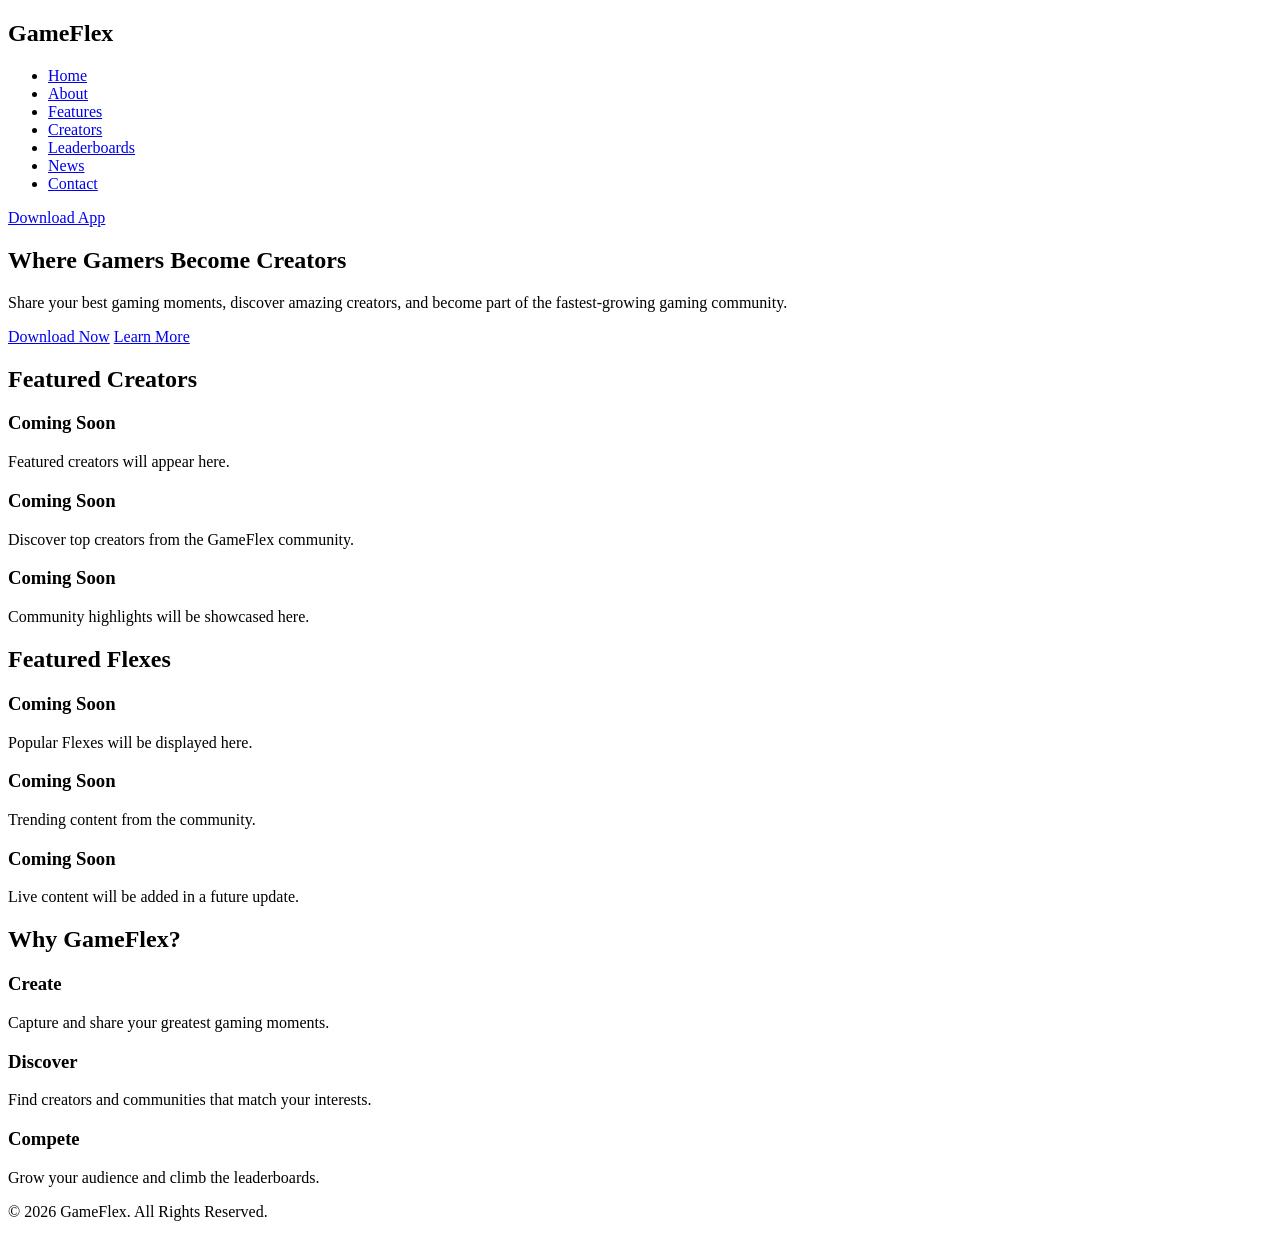
==== index.html @ 005f8198 "Create index.html" ====
<!DOCTYPE html>
<html lang="en">
<head>
    <meta charset="UTF-8">
    <meta name="viewport" content="width=device-width, initial-scale=1.0">
    <title>GameFlex | Home</title>

    <!-- CSS -->
    <link rel="stylesheet" href="css/style.css">

    <!-- Google Fonts -->
    <link rel="preconnect" href="https://fonts.googleapis.com">
    <link rel="preconnect" href="https://fonts.gstatic.com" crossorigin>
    <link href="https://fonts.googleapis.com/css2?family=Inter:wght@300;400;500;600;700&display=swap" rel="stylesheet">
</head>

<body>

    <!-- Navigation -->
    <header>
        <nav class="navbar">
            <div class="logo">
                <h1>GameFlex</h1>
            </div>

            <ul class="nav-links">
                <li><a href="index.html" class="active">Home</a></li>
                <li><a href="about.html">About</a></li>
                <li><a href="features.html">Features</a></li>
                <li><a href="creators.html">Creators</a></li>
                <li><a href="leaderboard.html">Leaderboards</a></li>
                <li><a href="news.html">News</a></li>
                <li><a href="contact.html">Contact</a></li>
            </ul>

            <a href="#" class="download-btn">Download App</a>
        </nav>
    </header>

    <!-- Hero -->
    <section class="hero">

        <div class="hero-content">

            <h2>Where Gamers Become Creators</h2>

            <p>
                Share your best gaming moments, discover amazing creators,
                and become part of the fastest-growing gaming community.
            </p>

            <div class="hero-buttons">
                <a href="#" class="primary-btn">Download Now</a>
                <a href="about.html" class="secondary-btn">Learn More</a>
            </div>

        </div>

    </section>

    <!-- Featured Creators -->
    <section class="featured-creators">

        <h2>Featured Creators</h2>

        <div class="card-container">

            <div class="card">
                <h3>Coming Soon</h3>
                <p>Featured creators will appear here.</p>
            </div>

            <div class="card">
                <h3>Coming Soon</h3>
                <p>Discover top creators from the GameFlex community.</p>
            </div>

            <div class="card">
                <h3>Coming Soon</h3>
                <p>Community highlights will be showcased here.</p>
            </div>

        </div>

    </section>

    <!-- Featured Flexes -->
    <section class="featured-flexes">

        <h2>Featured Flexes</h2>

        <div class="card-container">

            <div class="card">
                <h3>Coming Soon</h3>
                <p>Popular Flexes will be displayed here.</p>
            </div>

            <div class="card">
                <h3>Coming Soon</h3>
                <p>Trending content from the community.</p>
            </div>

            <div class="card">
                <h3>Coming Soon</h3>
                <p>Live content will be added in a future update.</p>
            </div>

        </div>

    </section>

    <!-- Why GameFlex -->
    <section class="why-gameflex">

        <h2>Why GameFlex?</h2>

        <div class="card-container">

            <div class="card">
                <h3>Create</h3>
                <p>Capture and share your greatest gaming moments.</p>
            </div>

            <div class="card">
                <h3>Discover</h3>
                <p>Find creators and communities that match your interests.</p>
            </div>

            <div class="card">
                <h3>Compete</h3>
                <p>Grow your audience and climb the leaderboards.</p>
            </div>

        </div>

    </section>

    <!-- Footer -->
    <footer>

        <p>&copy; 2026 GameFlex. All Rights Reserved.</p>

    </footer>

    <script src="js/main.js"></script>

</body>
</html>
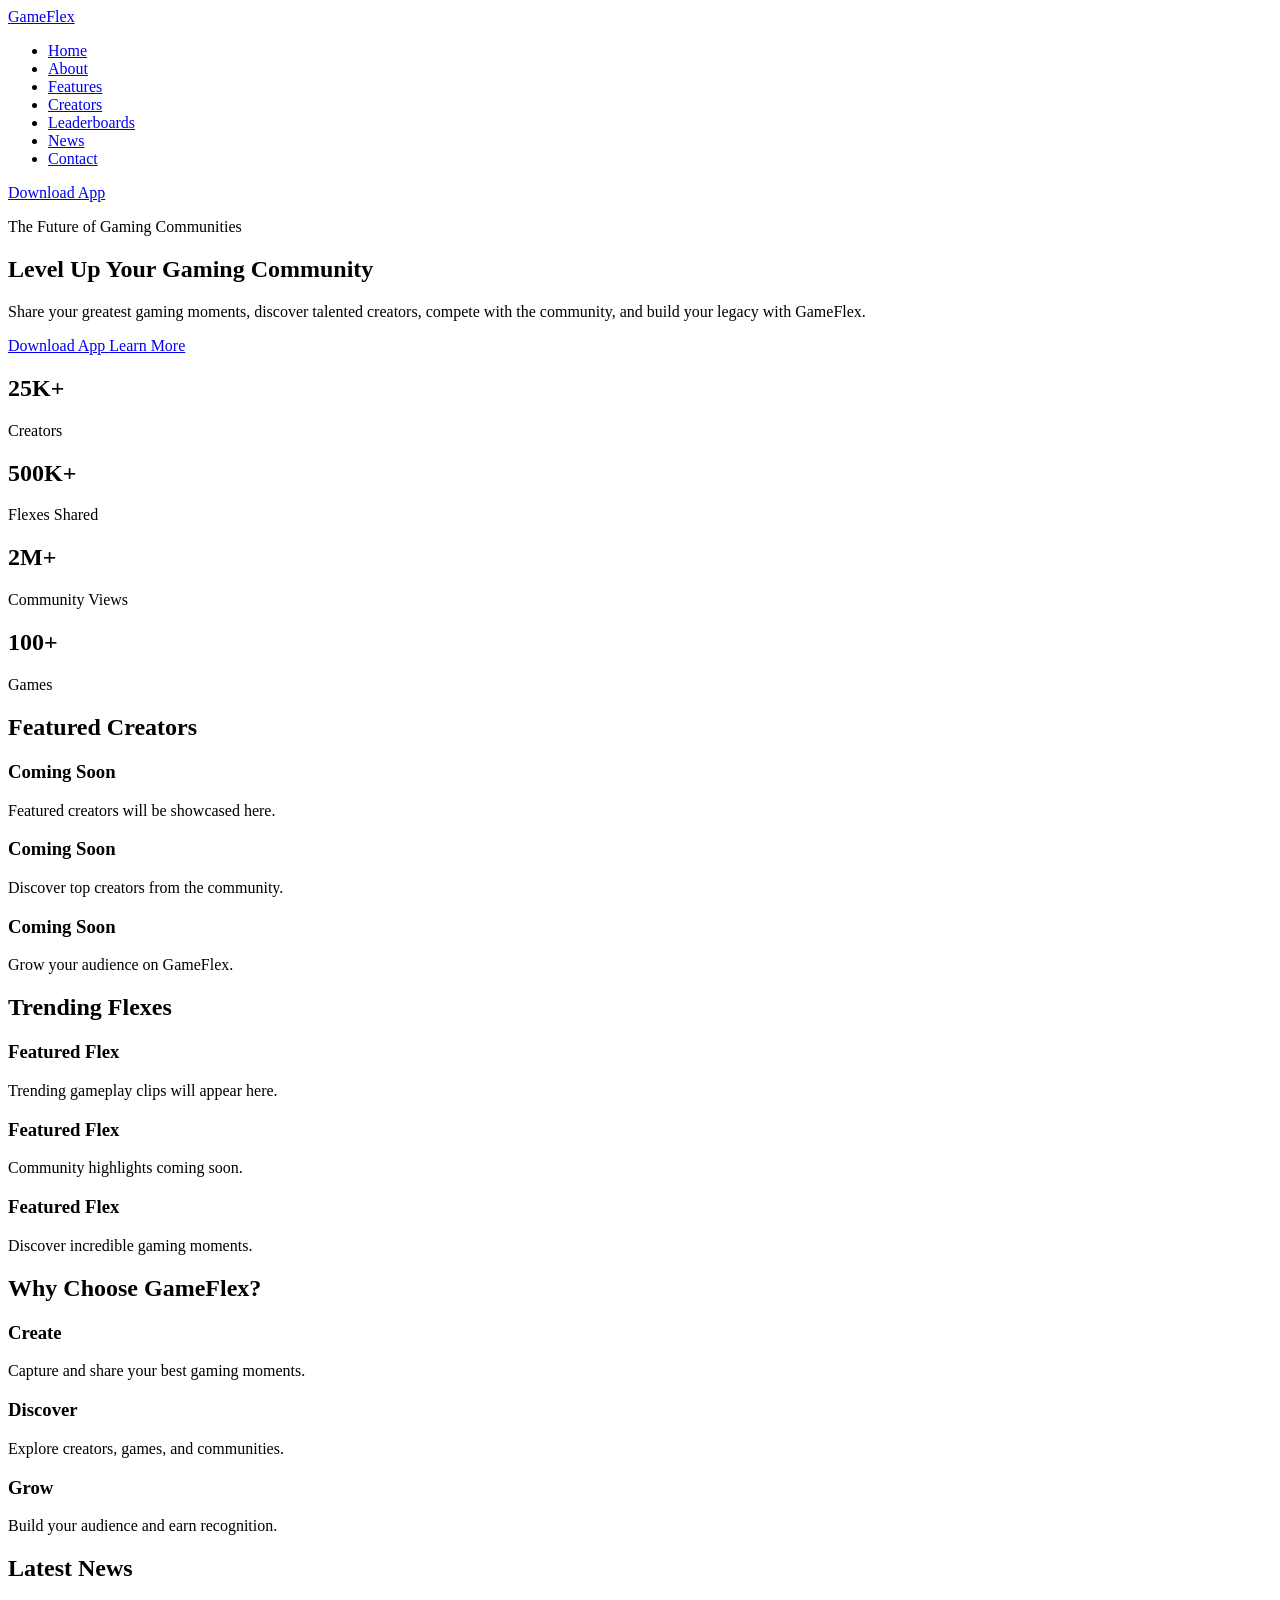
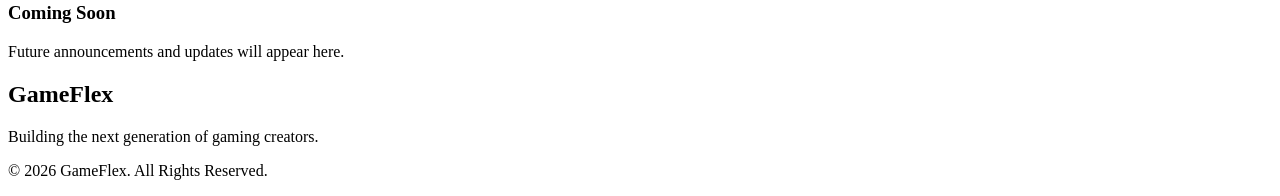
==== commit 1adec188: "Update index.html" ====
--- a/index.html
+++ b/index.html
@@ -3,28 +3,35 @@
 <head>
     <meta charset="UTF-8">
     <meta name="viewport" content="width=device-width, initial-scale=1.0">
-    <title>GameFlex | Home</title>
-
-    <!-- CSS -->
+
+    <title>GameFlex | Level Up Your Gaming Community</title>
+
+    <meta name="description" content="GameFlex is where gamers become creators. Share your best gaming moments, discover amazing creators, and grow your community.">
+
     <link rel="stylesheet" href="css/style.css">
 
-    <!-- Google Fonts -->
     <link rel="preconnect" href="https://fonts.googleapis.com">
     <link rel="preconnect" href="https://fonts.gstatic.com" crossorigin>
-    <link href="https://fonts.googleapis.com/css2?family=Inter:wght@300;400;500;600;700&display=swap" rel="stylesheet">
+
+    <link href="https://fonts.googleapis.com/css2?family=Inter:wght@300;400;500;600;700;800&display=swap" rel="stylesheet">
 </head>
 
 <body>
 
+    <!-- ===================== -->
     <!-- Navigation -->
+    <!-- ===================== -->
+
     <header>
+
         <nav class="navbar">
-            <div class="logo">
-                <h1>GameFlex</h1>
-            </div>
+
+            <a href="index.html" class="logo">
+                Game<span>Flex</span>
+            </a>
 
             <ul class="nav-links">
-                <li><a href="index.html" class="active">Home</a></li>
+                <li><a class="active" href="index.html">Home</a></li>
                 <li><a href="about.html">About</a></li>
                 <li><a href="features.html">Features</a></li>
                 <li><a href="creators.html">Creators</a></li>
@@ -34,112 +41,263 @@
             </ul>
 
             <a href="#" class="download-btn">Download App</a>
+
         </nav>
+
     </header>
 
-    <!-- Hero -->
-    <section class="hero">
-
-        <div class="hero-content">
-
-            <h2>Where Gamers Become Creators</h2>
-
-            <p>
-                Share your best gaming moments, discover amazing creators,
-                and become part of the fastest-growing gaming community.
-            </p>
-
-            <div class="hero-buttons">
-                <a href="#" class="primary-btn">Download Now</a>
-                <a href="about.html" class="secondary-btn">Learn More</a>
-            </div>
-
-        </div>
-
-    </section>
-
-    <!-- Featured Creators -->
-    <section class="featured-creators">
-
-        <h2>Featured Creators</h2>
-
-        <div class="card-container">
-
-            <div class="card">
-                <h3>Coming Soon</h3>
-                <p>Featured creators will appear here.</p>
-            </div>
-
-            <div class="card">
-                <h3>Coming Soon</h3>
-                <p>Discover top creators from the GameFlex community.</p>
-            </div>
-
-            <div class="card">
-                <h3>Coming Soon</h3>
-                <p>Community highlights will be showcased here.</p>
-            </div>
-
-        </div>
-
-    </section>
-
-    <!-- Featured Flexes -->
-    <section class="featured-flexes">
-
-        <h2>Featured Flexes</h2>
-
-        <div class="card-container">
-
-            <div class="card">
-                <h3>Coming Soon</h3>
-                <p>Popular Flexes will be displayed here.</p>
-            </div>
-
-            <div class="card">
-                <h3>Coming Soon</h3>
-                <p>Trending content from the community.</p>
-            </div>
-
-            <div class="card">
-                <h3>Coming Soon</h3>
-                <p>Live content will be added in a future update.</p>
-            </div>
-
-        </div>
-
-    </section>
-
-    <!-- Why GameFlex -->
-    <section class="why-gameflex">
-
-        <h2>Why GameFlex?</h2>
-
-        <div class="card-container">
-
-            <div class="card">
-                <h3>Create</h3>
-                <p>Capture and share your greatest gaming moments.</p>
-            </div>
-
-            <div class="card">
-                <h3>Discover</h3>
-                <p>Find creators and communities that match your interests.</p>
-            </div>
-
-            <div class="card">
-                <h3>Compete</h3>
-                <p>Grow your audience and climb the leaderboards.</p>
-            </div>
-
-        </div>
-
-    </section>
-
-    <!-- Footer -->
+    <main>
+
+        <!-- ===================== -->
+        <!-- Hero -->
+        <!-- ===================== -->
+
+        <section class="hero">
+
+            <div class="hero-content">
+
+                <p class="hero-tag">
+                    The Future of Gaming Communities
+                </p>
+
+                <h1>
+                    Level Up Your
+                    <span>Gaming Community</span>
+                </h1>
+
+                <p class="hero-description">
+
+                    Share your greatest gaming moments, discover talented
+                    creators, compete with the community, and build your
+                    legacy with GameFlex.
+
+                </p>
+
+                <div class="hero-buttons">
+
+                    <a href="#" class="primary-btn">
+                        Download App
+                    </a>
+
+                    <a href="about.html" class="secondary-btn">
+                        Learn More
+                    </a>
+
+                </div>
+
+            </div>
+
+        </section>
+
+        <!-- ===================== -->
+        <!-- Community Stats -->
+        <!-- ===================== -->
+
+        <section class="stats">
+
+            <div class="stat-card">
+                <h2>25K+</h2>
+                <p>Creators</p>
+            </div>
+
+            <div class="stat-card">
+                <h2>500K+</h2>
+                <p>Flexes Shared</p>
+            </div>
+
+            <div class="stat-card">
+                <h2>2M+</h2>
+                <p>Community Views</p>
+            </div>
+
+            <div class="stat-card">
+                <h2>100+</h2>
+                <p>Games</p>
+            </div>
+
+        </section>
+
+        <!-- ===================== -->
+        <!-- Featured Creators -->
+        <!-- ===================== -->
+
+        <section class="featured-creators">
+
+            <h2>Featured Creators</h2>
+
+            <div class="card-container">
+
+                <article class="card">
+
+                    <div class="avatar"></div>
+
+                    <h3>Coming Soon</h3>
+
+                    <p>
+                        Featured creators will be showcased here.
+                    </p>
+
+                </article>
+
+                <article class="card">
+
+                    <div class="avatar"></div>
+
+                    <h3>Coming Soon</h3>
+
+                    <p>
+                        Discover top creators from the community.
+                    </p>
+
+                </article>
+
+                <article class="card">
+
+                    <div class="avatar"></div>
+
+                    <h3>Coming Soon</h3>
+
+                    <p>
+                        Grow your audience on GameFlex.
+                    </p>
+
+                </article>
+
+            </div>
+
+        </section>
+
+        <!-- ===================== -->
+        <!-- Featured Flexes -->
+        <!-- ===================== -->
+
+        <section class="featured-flexes">
+
+            <h2>Trending Flexes</h2>
+
+            <div class="card-container">
+
+                <article class="card">
+
+                    <div class="thumbnail"></div>
+
+                    <h3>Featured Flex</h3>
+
+                    <p>
+                        Trending gameplay clips will appear here.
+                    </p>
+
+                </article>
+
+                <article class="card">
+
+                    <div class="thumbnail"></div>
+
+                    <h3>Featured Flex</h3>
+
+                    <p>
+                        Community highlights coming soon.
+                    </p>
+
+                </article>
+
+                <article class="card">
+
+                    <div class="thumbnail"></div>
+
+                    <h3>Featured Flex</h3>
+
+                    <p>
+                        Discover incredible gaming moments.
+                    </p>
+
+                </article>
+
+            </div>
+
+        </section>
+
+        <!-- ===================== -->
+        <!-- Why GameFlex -->
+        <!-- ===================== -->
+
+        <section class="why-gameflex">
+
+            <h2>Why Choose GameFlex?</h2>
+
+            <div class="card-container">
+
+                <article class="card">
+
+                    <h3>Create</h3>
+
+                    <p>
+                        Capture and share your best gaming moments.
+                    </p>
+
+                </article>
+
+                <article class="card">
+
+                    <h3>Discover</h3>
+
+                    <p>
+                        Explore creators, games, and communities.
+                    </p>
+
+                </article>
+
+                <article class="card">
+
+                    <h3>Grow</h3>
+
+                    <p>
+                        Build your audience and earn recognition.
+                    </p>
+
+                </article>
+
+            </div>
+
+        </section>
+
+        <!-- ===================== -->
+        <!-- News -->
+        <!-- ===================== -->
+
+        <section class="news">
+
+            <h2>Latest News</h2>
+
+            <div class="card-container">
+
+                <article class="card">
+
+                    <h3>Coming Soon</h3>
+
+                    <p>
+                        Future announcements and updates will appear here.
+                    </p>
+
+                </article>
+
+            </div>
+
+        </section>
+
+    </main>
+
     <footer>
 
-        <p>&copy; 2026 GameFlex. All Rights Reserved.</p>
+        <h2>Game<span>Flex</span></h2>
+
+        <p>
+            Building the next generation of gaming creators.
+        </p>
+
+        <p>
+            © 2026 GameFlex. All Rights Reserved.
+        </p>
 
     </footer>
 
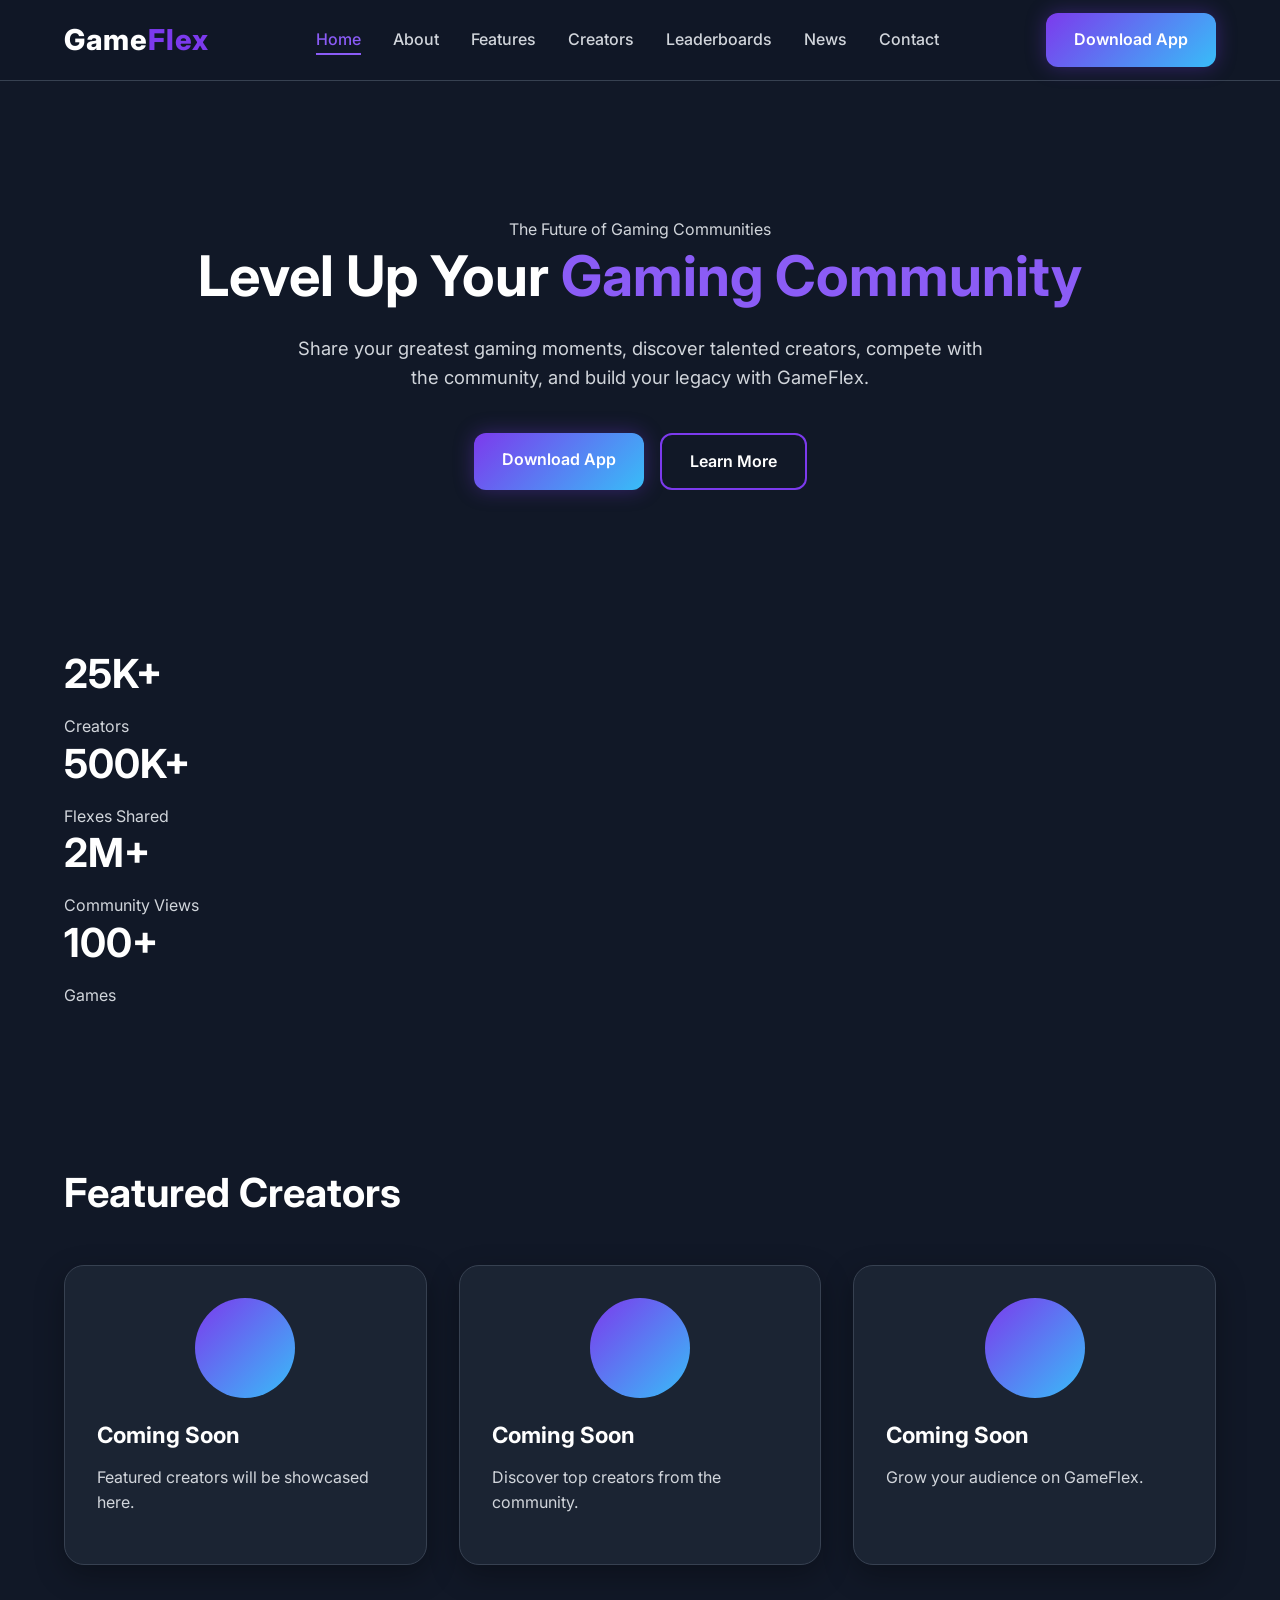
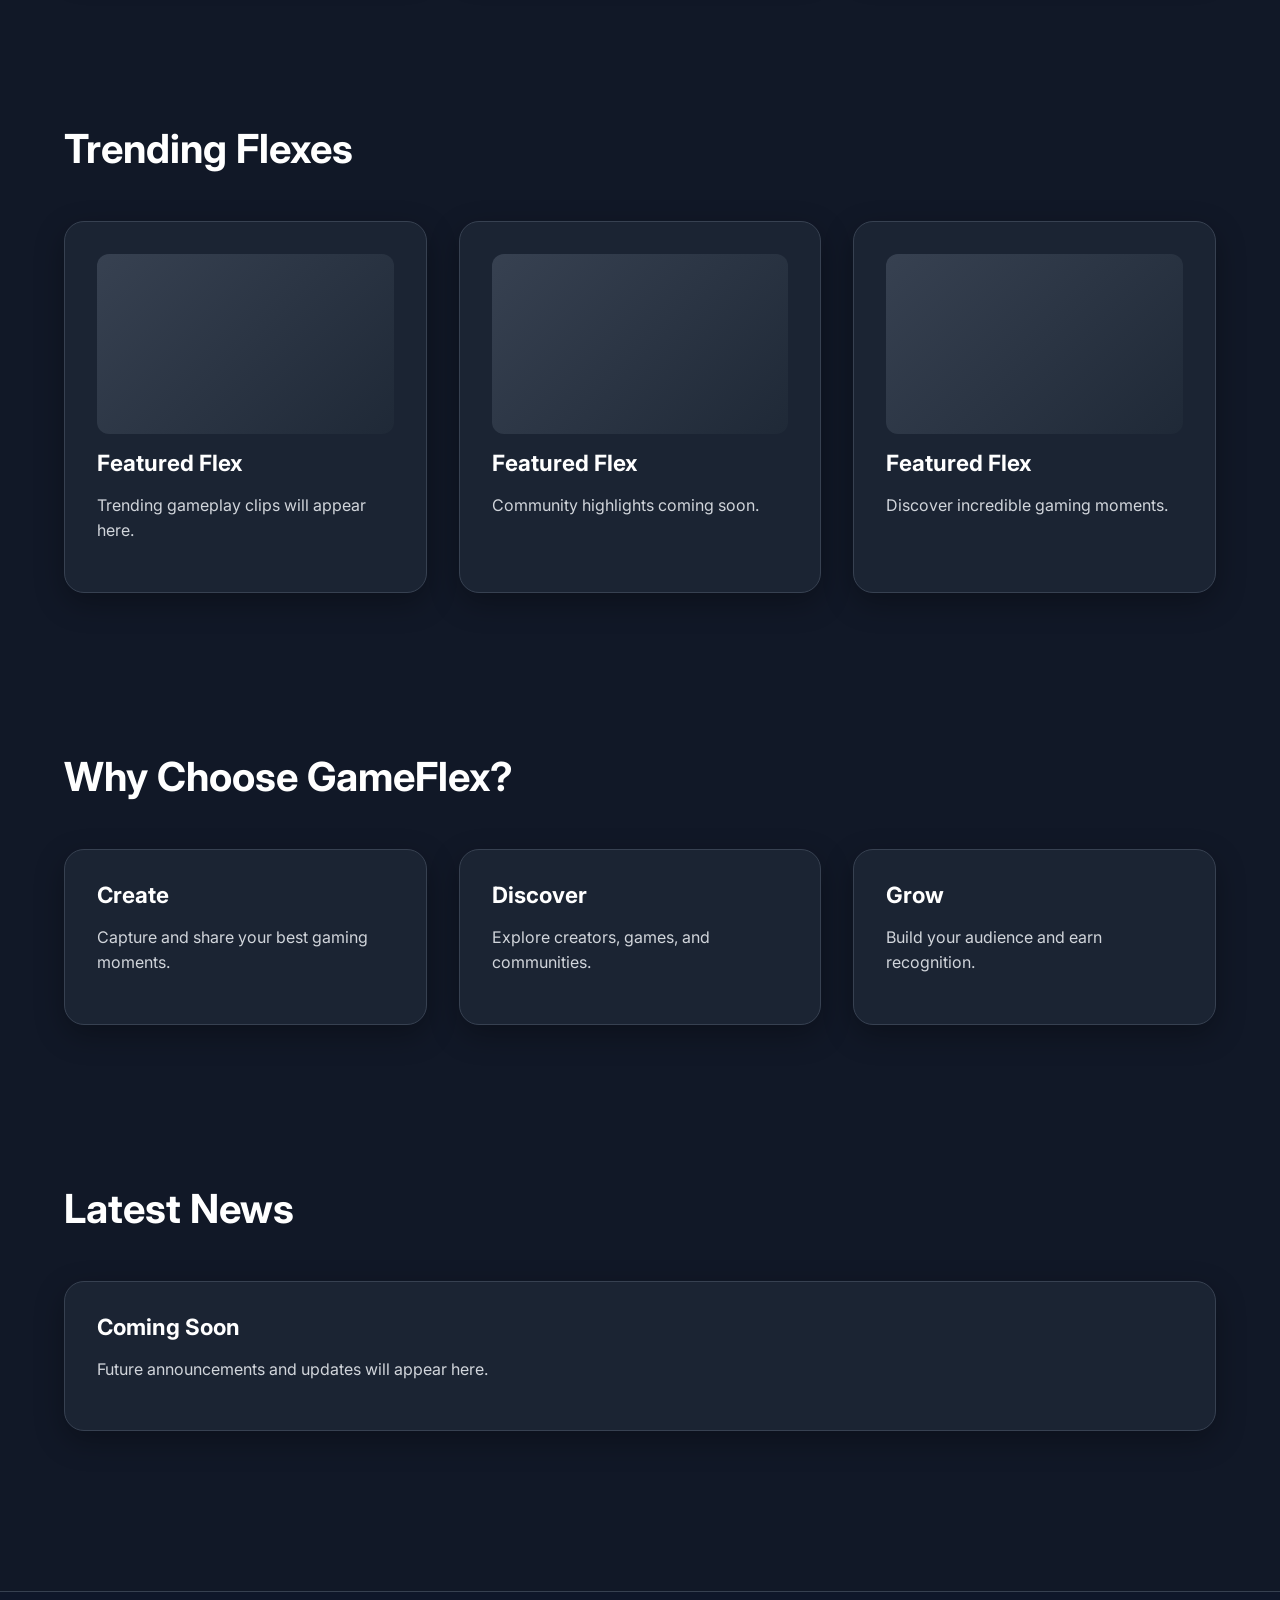
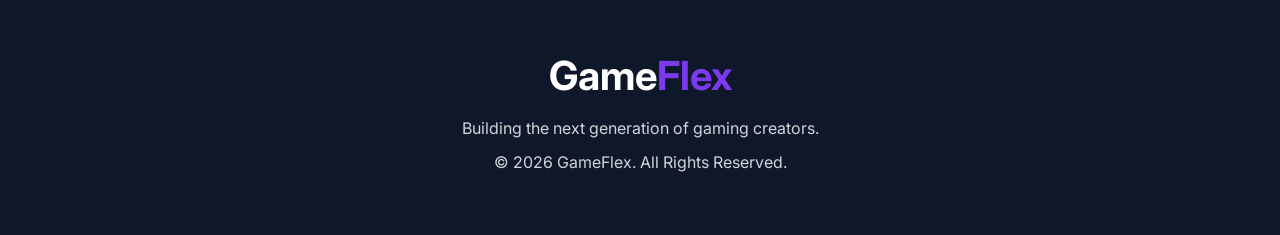
==== commit dbbd1216: "Add stylesheet link to index.html" ====
--- a/index.html
+++ b/index.html
@@ -1,6 +1,7 @@
 <!DOCTYPE html>
 <html lang="en">
 <head>
+    <link rel="stylesheet" href="css/style.css">
     <meta charset="UTF-8">
     <meta name="viewport" content="width=device-width, initial-scale=1.0">
 
--- a/css/style.css
+++ b/css/style.css
@@ -0,0 +1,533 @@
+/* ===========================
+   GameFlex Design System
+   =========================== */
+
+:root {
+
+    /* Brand Colors */
+    --primary: #7C3AED;
+    --primary-light: #8B5CF6;
+    --accent: #38BDF8;
+
+    /* Background Colors */
+    --background: #111827;
+    --background-dark: #0F172A;
+    --surface: #1F2937;
+    --surface-light: #374151;
+
+    /* Text Colors */
+    --text: #FFFFFF;
+    --text-secondary: #D1D5DB;
+    --text-muted: #9CA3AF;
+
+    /* Borders */
+    --border: #374151;
+
+    /* Shadows */
+    --shadow: 0 10px 30px rgba(0, 0, 0, 0.30);
+    --glow: 0 0 20px rgba(124, 58, 237, 0.35);
+
+    /* Border Radius */
+    --radius-sm: 8px;
+    --radius-md: 12px;
+    --radius-lg: 20px;
+
+    /* Layout */
+    --max-width: 1200px;
+
+    /* Animation */
+    --transition: 0.3s ease;
+
+}
+
+/* ===========================
+   Reset
+   =========================== */
+
+* {
+    margin: 0;
+    padding: 0;
+    box-sizing: border-box;
+}
+
+/* ===========================
+   Base Styles
+   =========================== */
+
+html {
+    scroll-behavior: smooth;
+}
+
+body {
+
+    font-family: "Inter", sans-serif;
+
+    background: var(--background);
+
+    color: var(--text);
+
+    line-height: 1.6;
+
+}
+
+/* ===========================
+   Typography
+   =========================== */
+
+h1,
+h2,
+h3,
+h4 {
+
+    font-weight: 700;
+
+    line-height: 1.2;
+
+}
+
+h1 {
+
+    font-size: 3.5rem;
+
+}
+
+h2 {
+
+    font-size: 2.5rem;
+
+}
+
+h3 {
+
+    font-size: 1.4rem;
+
+}
+
+p {
+
+    color: var(--text-secondary);
+
+    margin-top: 1rem;
+
+}
+
+/* ===========================
+   Links
+   =========================== */
+
+a {
+
+    color: inherit;
+
+    text-decoration: none;
+
+    transition: var(--transition);
+
+}
+
+a:hover {
+
+    color: var(--primary-light);
+
+}
+
+/* ===========================
+   Buttons
+   =========================== */
+
+.primary-btn,
+.download-btn {
+
+    display: inline-block;
+
+    padding: 14px 28px;
+
+    background: linear-gradient(
+        135deg,
+        var(--primary),
+        var(--accent)
+    );
+
+    color: white;
+
+    border-radius: var(--radius-md);
+
+    font-weight: 600;
+
+    transition: var(--transition);
+
+    box-shadow: var(--glow);
+
+}
+
+.primary-btn:hover,
+.download-btn:hover {
+
+    transform: translateY(-3px);
+
+    box-shadow: 0 0 30px rgba(124, 58, 237, .5);
+
+}
+
+.secondary-btn {
+
+    display: inline-block;
+
+    padding: 14px 28px;
+
+    border: 2px solid var(--primary);
+
+    border-radius: var(--radius-md);
+
+    font-weight: 600;
+
+    transition: var(--transition);
+
+}
+
+.secondary-btn:hover {
+
+    background: var(--primary);
+
+}
+
+/* ===========================
+   Sections
+   =========================== */
+
+section {
+
+    width: min(90%, var(--max-width));
+
+    margin: auto;
+
+    padding: 80px 0;
+
+}
+
+/* ===========================
+   Cards
+   =========================== */
+
+.card {
+
+    background: rgba(31, 41, 55, .75);
+
+    border: 1px solid var(--border);
+
+    border-radius: var(--radius-lg);
+
+    padding: 2rem;
+
+    box-shadow: var(--shadow);
+
+    transition: var(--transition);
+
+}
+
+.card:hover {
+
+    transform: translateY(-8px);
+
+    border-color: var(--primary);
+
+    box-shadow: var(--glow);
+
+}
+
+/* ===========================
+   Utility
+   =========================== */
+
+img {
+
+    max-width: 100%;
+
+    display: block;
+
+}
+
+ul {
+
+    list-style: none;
+
+}
+
+table {
+
+    width: 100%;
+
+    border-collapse: collapse;
+
+}
+
+/* ===========================
+   Navigation
+   =========================== */
+
+header {
+
+    position: sticky;
+
+    top: 0;
+
+    z-index: 1000;
+
+    backdrop-filter: blur(15px);
+
+    background: rgba(17, 24, 39, .85);
+
+    border-bottom: 1px solid var(--border);
+
+}
+
+.navbar {
+
+    width: min(90%, var(--max-width));
+
+    height: 80px;
+
+    margin: auto;
+
+    display: flex;
+
+    justify-content: space-between;
+
+    align-items: center;
+
+}
+
+.logo {
+
+    font-size: 1.8rem;
+
+    font-weight: 800;
+
+    letter-spacing: 1px;
+
+}
+
+.logo span {
+
+    color: var(--primary);
+
+}
+
+.nav-links {
+
+    display: flex;
+
+    gap: 2rem;
+
+    align-items: center;
+
+}
+
+.nav-links a {
+
+    position: relative;
+
+    font-weight: 500;
+
+    color: var(--text-secondary);
+
+}
+
+.nav-links a:hover {
+
+    color: var(--text);
+
+}
+
+.nav-links a.active {
+
+    color: var(--primary-light);
+
+}
+
+.nav-links a::after {
+
+    content: "";
+
+    position: absolute;
+
+    left: 0;
+
+    bottom: -6px;
+
+    width: 0;
+
+    height: 2px;
+
+    background: var(--primary-light);
+
+    transition: var(--transition);
+
+}
+
+.nav-links a:hover::after,
+
+.nav-links a.active::after {
+
+    width: 100%;
+
+}
+
+
+/* ===========================
+   Hero Sections
+   =========================== */
+
+.hero,
+.page-hero {
+
+    text-align: center;
+
+    padding: 120px 20px 80px;
+
+}
+
+.hero h1,
+.page-hero h1 {
+
+    margin-bottom: 1.5rem;
+
+}
+
+.hero span {
+
+    color: var(--primary-light);
+
+}
+
+.hero-description,
+.page-hero p {
+
+    max-width: 700px;
+
+    margin: auto;
+
+    font-size: 1.15rem;
+
+}
+
+.hero-buttons {
+
+    margin-top: 2.5rem;
+
+    display: flex;
+
+    justify-content: center;
+
+    gap: 1rem;
+
+    flex-wrap: wrap;
+
+}
+
+/* ===========================
+   Card Layouts
+   =========================== */
+
+.card-container,
+.features-grid,
+.creators-grid,
+.news-grid,
+.contact-grid {
+
+    display: grid;
+
+    grid-template-columns: repeat(auto-fit, minmax(300px, 1fr));
+
+    gap: 2rem;
+
+    margin-top: 3rem;
+
+}
+
+.avatar {
+
+    width: 100px;
+
+    height: 100px;
+
+    margin: auto;
+
+    margin-bottom: 1.5rem;
+
+    border-radius: 50%;
+
+    background: linear-gradient(
+        135deg,
+        var(--primary),
+        var(--accent)
+    );
+
+}
+
+.thumbnail {
+
+    width: 100%;
+
+    height: 180px;
+
+    border-radius: var(--radius-md);
+
+    margin-bottom: 1rem;
+
+    background: linear-gradient(
+        135deg,
+        var(--surface-light),
+        var(--surface)
+    );
+
+}
+
+.card h2,
+.card h3 {
+
+    margin-bottom: 1rem;
+
+}
+
+.card p {
+
+    margin-bottom: 1rem;
+
+}
+
+/* ===========================
+   Footer
+   =========================== */
+
+footer {
+
+    margin-top: 80px;
+
+    padding: 60px 20px;
+
+    text-align: center;
+
+    border-top: 1px solid var(--border);
+
+    background: var(--background-dark);
+
+}
+
+footer h2 {
+
+    margin-bottom: 1rem;
+
+}
+
+footer span {
+
+    color: var(--primary);
+
+}
+
+footer p {
+
+    margin-top: .5rem;
+
+}
--- a/css/style.css
+++ b/css/style.css
@@ -0,0 +1,533 @@
+/* ===========================
+   GameFlex Design System
+   =========================== */
+
+:root {
+
+    /* Brand Colors */
+    --primary: #7C3AED;
+    --primary-light: #8B5CF6;
+    --accent: #38BDF8;
+
+    /* Background Colors */
+    --background: #111827;
+    --background-dark: #0F172A;
+    --surface: #1F2937;
+    --surface-light: #374151;
+
+    /* Text Colors */
+    --text: #FFFFFF;
+    --text-secondary: #D1D5DB;
+    --text-muted: #9CA3AF;
+
+    /* Borders */
+    --border: #374151;
+
+    /* Shadows */
+    --shadow: 0 10px 30px rgba(0, 0, 0, 0.30);
+    --glow: 0 0 20px rgba(124, 58, 237, 0.35);
+
+    /* Border Radius */
+    --radius-sm: 8px;
+    --radius-md: 12px;
+    --radius-lg: 20px;
+
+    /* Layout */
+    --max-width: 1200px;
+
+    /* Animation */
+    --transition: 0.3s ease;
+
+}
+
+/* ===========================
+   Reset
+   =========================== */
+
+* {
+    margin: 0;
+    padding: 0;
+    box-sizing: border-box;
+}
+
+/* ===========================
+   Base Styles
+   =========================== */
+
+html {
+    scroll-behavior: smooth;
+}
+
+body {
+
+    font-family: "Inter", sans-serif;
+
+    background: var(--background);
+
+    color: var(--text);
+
+    line-height: 1.6;
+
+}
+
+/* ===========================
+   Typography
+   =========================== */
+
+h1,
+h2,
+h3,
+h4 {
+
+    font-weight: 700;
+
+    line-height: 1.2;
+
+}
+
+h1 {
+
+    font-size: 3.5rem;
+
+}
+
+h2 {
+
+    font-size: 2.5rem;
+
+}
+
+h3 {
+
+    font-size: 1.4rem;
+
+}
+
+p {
+
+    color: var(--text-secondary);
+
+    margin-top: 1rem;
+
+}
+
+/* ===========================
+   Links
+   =========================== */
+
+a {
+
+    color: inherit;
+
+    text-decoration: none;
+
+    transition: var(--transition);
+
+}
+
+a:hover {
+
+    color: var(--primary-light);
+
+}
+
+/* ===========================
+   Buttons
+   =========================== */
+
+.primary-btn,
+.download-btn {
+
+    display: inline-block;
+
+    padding: 14px 28px;
+
+    background: linear-gradient(
+        135deg,
+        var(--primary),
+        var(--accent)
+    );
+
+    color: white;
+
+    border-radius: var(--radius-md);
+
+    font-weight: 600;
+
+    transition: var(--transition);
+
+    box-shadow: var(--glow);
+
+}
+
+.primary-btn:hover,
+.download-btn:hover {
+
+    transform: translateY(-3px);
+
+    box-shadow: 0 0 30px rgba(124, 58, 237, .5);
+
+}
+
+.secondary-btn {
+
+    display: inline-block;
+
+    padding: 14px 28px;
+
+    border: 2px solid var(--primary);
+
+    border-radius: var(--radius-md);
+
+    font-weight: 600;
+
+    transition: var(--transition);
+
+}
+
+.secondary-btn:hover {
+
+    background: var(--primary);
+
+}
+
+/* ===========================
+   Sections
+   =========================== */
+
+section {
+
+    width: min(90%, var(--max-width));
+
+    margin: auto;
+
+    padding: 80px 0;
+
+}
+
+/* ===========================
+   Cards
+   =========================== */
+
+.card {
+
+    background: rgba(31, 41, 55, .75);
+
+    border: 1px solid var(--border);
+
+    border-radius: var(--radius-lg);
+
+    padding: 2rem;
+
+    box-shadow: var(--shadow);
+
+    transition: var(--transition);
+
+}
+
+.card:hover {
+
+    transform: translateY(-8px);
+
+    border-color: var(--primary);
+
+    box-shadow: var(--glow);
+
+}
+
+/* ===========================
+   Utility
+   =========================== */
+
+img {
+
+    max-width: 100%;
+
+    display: block;
+
+}
+
+ul {
+
+    list-style: none;
+
+}
+
+table {
+
+    width: 100%;
+
+    border-collapse: collapse;
+
+}
+
+/* ===========================
+   Navigation
+   =========================== */
+
+header {
+
+    position: sticky;
+
+    top: 0;
+
+    z-index: 1000;
+
+    backdrop-filter: blur(15px);
+
+    background: rgba(17, 24, 39, .85);
+
+    border-bottom: 1px solid var(--border);
+
+}
+
+.navbar {
+
+    width: min(90%, var(--max-width));
+
+    height: 80px;
+
+    margin: auto;
+
+    display: flex;
+
+    justify-content: space-between;
+
+    align-items: center;
+
+}
+
+.logo {
+
+    font-size: 1.8rem;
+
+    font-weight: 800;
+
+    letter-spacing: 1px;
+
+}
+
+.logo span {
+
+    color: var(--primary);
+
+}
+
+.nav-links {
+
+    display: flex;
+
+    gap: 2rem;
+
+    align-items: center;
+
+}
+
+.nav-links a {
+
+    position: relative;
+
+    font-weight: 500;
+
+    color: var(--text-secondary);
+
+}
+
+.nav-links a:hover {
+
+    color: var(--text);
+
+}
+
+.nav-links a.active {
+
+    color: var(--primary-light);
+
+}
+
+.nav-links a::after {
+
+    content: "";
+
+    position: absolute;
+
+    left: 0;
+
+    bottom: -6px;
+
+    width: 0;
+
+    height: 2px;
+
+    background: var(--primary-light);
+
+    transition: var(--transition);
+
+}
+
+.nav-links a:hover::after,
+
+.nav-links a.active::after {
+
+    width: 100%;
+
+}
+
+
+/* ===========================
+   Hero Sections
+   =========================== */
+
+.hero,
+.page-hero {
+
+    text-align: center;
+
+    padding: 120px 20px 80px;
+
+}
+
+.hero h1,
+.page-hero h1 {
+
+    margin-bottom: 1.5rem;
+
+}
+
+.hero span {
+
+    color: var(--primary-light);
+
+}
+
+.hero-description,
+.page-hero p {
+
+    max-width: 700px;
+
+    margin: auto;
+
+    font-size: 1.15rem;
+
+}
+
+.hero-buttons {
+
+    margin-top: 2.5rem;
+
+    display: flex;
+
+    justify-content: center;
+
+    gap: 1rem;
+
+    flex-wrap: wrap;
+
+}
+
+/* ===========================
+   Card Layouts
+   =========================== */
+
+.card-container,
+.features-grid,
+.creators-grid,
+.news-grid,
+.contact-grid {
+
+    display: grid;
+
+    grid-template-columns: repeat(auto-fit, minmax(300px, 1fr));
+
+    gap: 2rem;
+
+    margin-top: 3rem;
+
+}
+
+.avatar {
+
+    width: 100px;
+
+    height: 100px;
+
+    margin: auto;
+
+    margin-bottom: 1.5rem;
+
+    border-radius: 50%;
+
+    background: linear-gradient(
+        135deg,
+        var(--primary),
+        var(--accent)
+    );
+
+}
+
+.thumbnail {
+
+    width: 100%;
+
+    height: 180px;
+
+    border-radius: var(--radius-md);
+
+    margin-bottom: 1rem;
+
+    background: linear-gradient(
+        135deg,
+        var(--surface-light),
+        var(--surface)
+    );
+
+}
+
+.card h2,
+.card h3 {
+
+    margin-bottom: 1rem;
+
+}
+
+.card p {
+
+    margin-bottom: 1rem;
+
+}
+
+/* ===========================
+   Footer
+   =========================== */
+
+footer {
+
+    margin-top: 80px;
+
+    padding: 60px 20px;
+
+    text-align: center;
+
+    border-top: 1px solid var(--border);
+
+    background: var(--background-dark);
+
+}
+
+footer h2 {
+
+    margin-bottom: 1rem;
+
+}
+
+footer span {
+
+    color: var(--primary);
+
+}
+
+footer p {
+
+    margin-top: .5rem;
+
+}
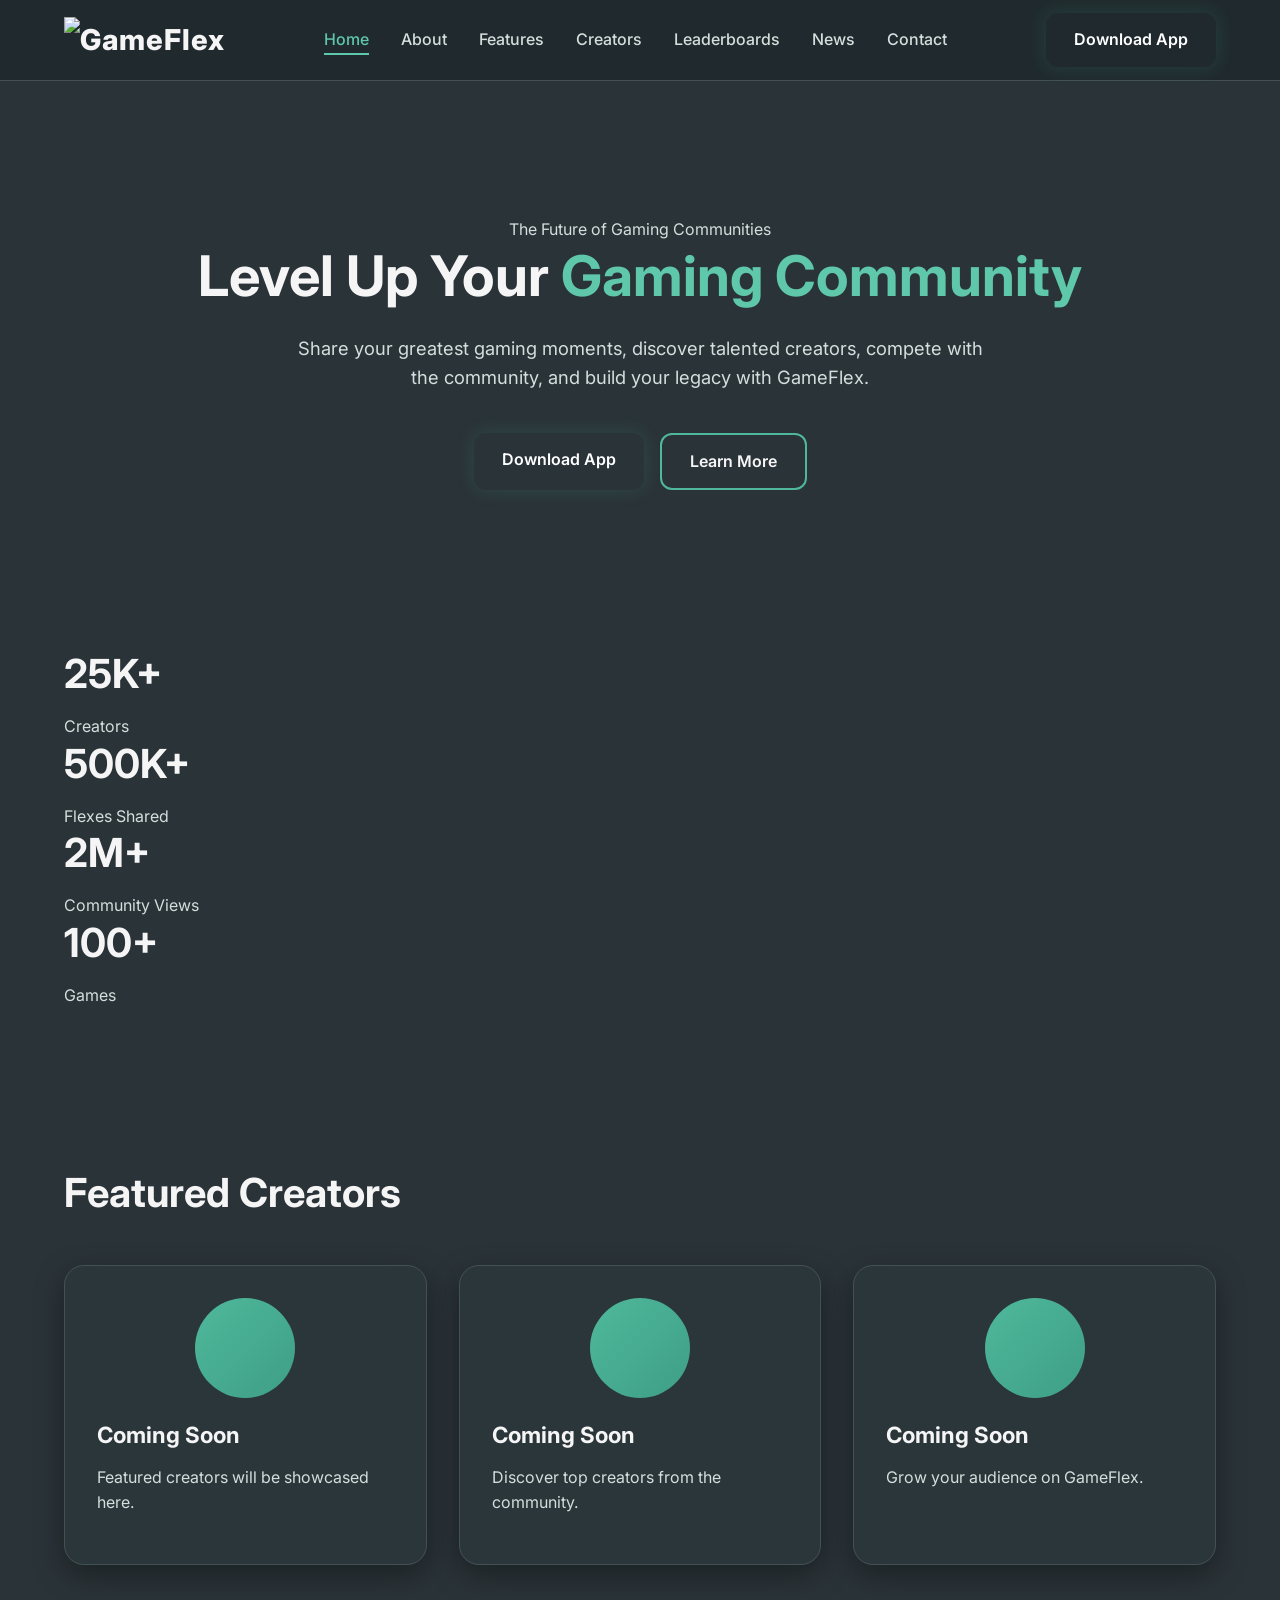
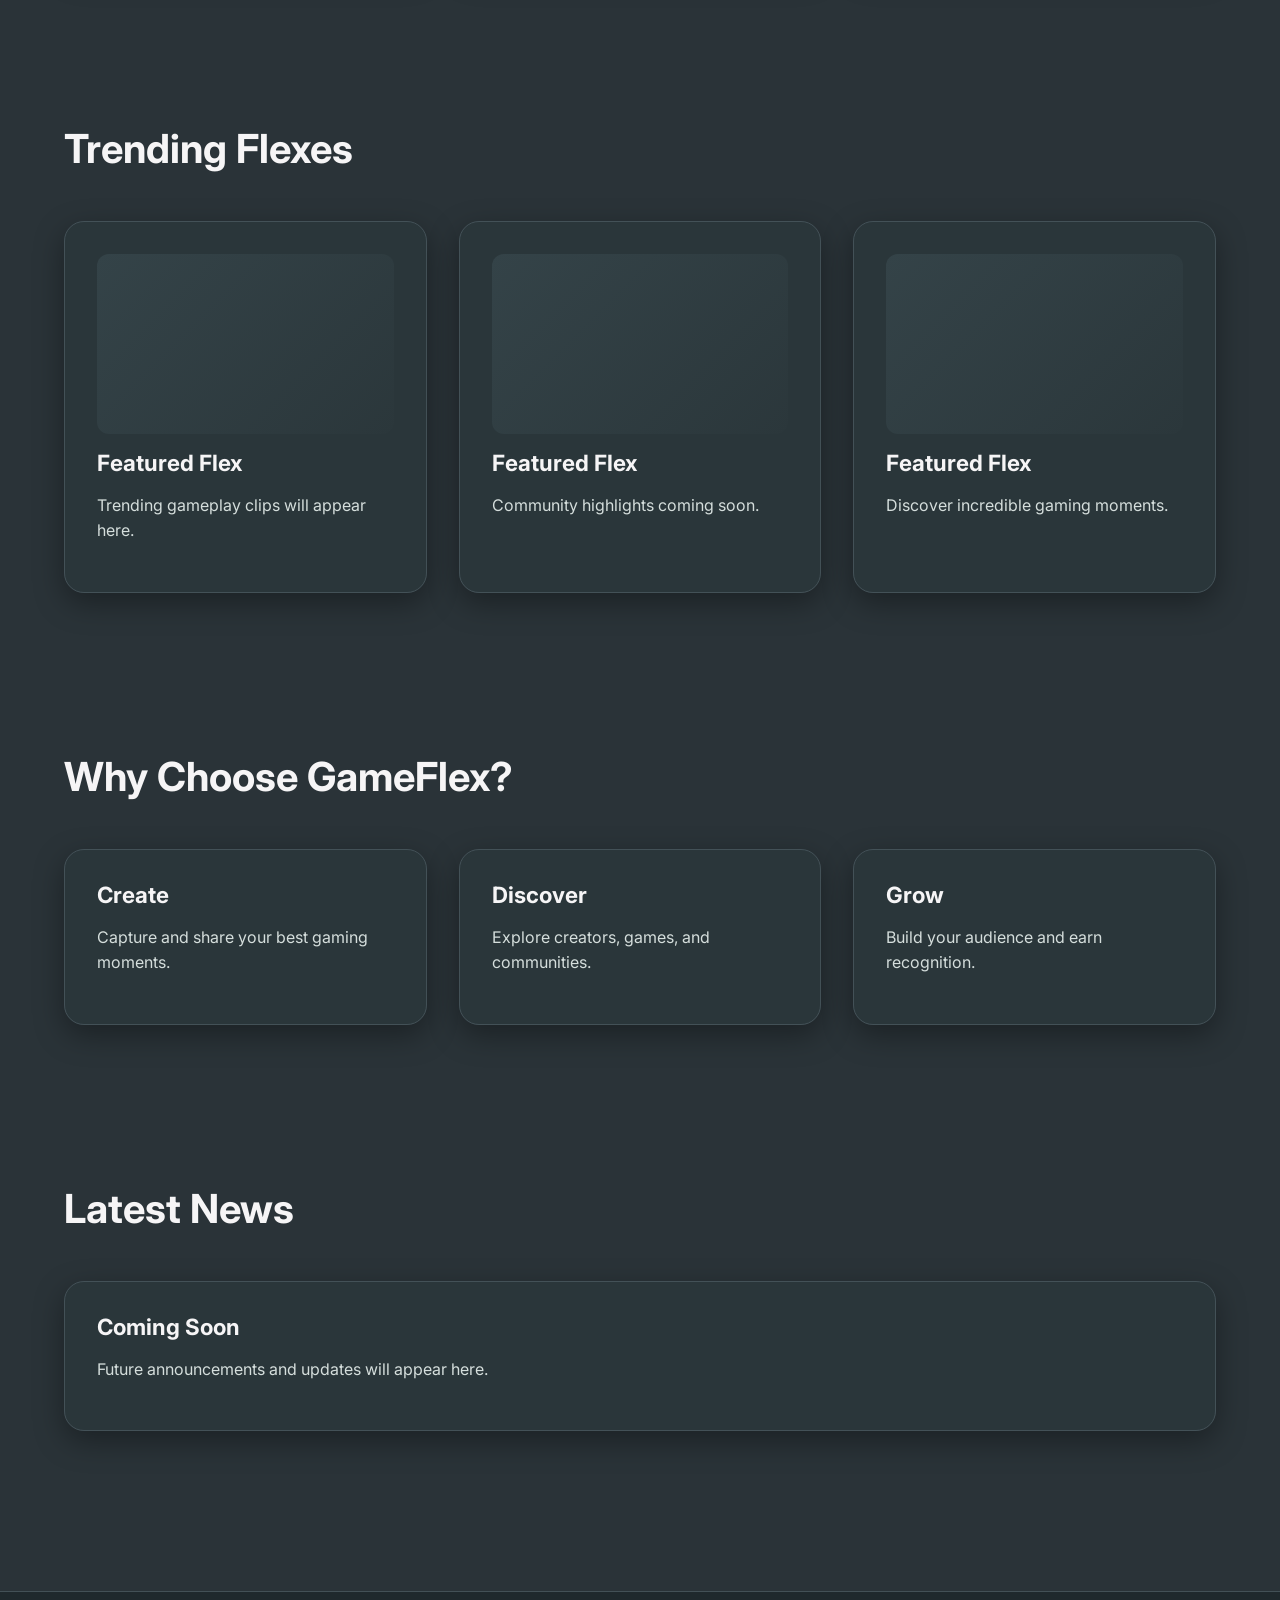
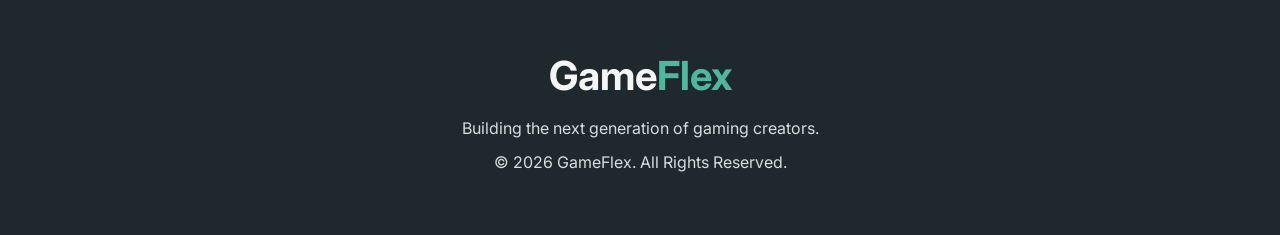
==== commit df4ff159: "Update index.html" ====
--- a/index.html
+++ b/index.html
@@ -27,8 +27,8 @@
 
         <nav class="navbar">
 
-            <a href="index.html" class="logo">
-                Game<span>Flex</span>
+            <a href="index.html" class="logo" aria-label="GameFlex Home">
+                <img src="images/gameflex-logo.png" alt="GameFlex">
             </a>
 
             <ul class="nav-links">
--- a/css/style.css
+++ b/css/style.css
@@ -5,27 +5,29 @@
 :root {
 
     /* Brand Colors */
-    --primary: #7C3AED;
-    --primary-light: #8B5CF6;
-    --accent: #38BDF8;
+    /* Brand Colors */
+
+    --primary: #4FB89B;
+    --primary-light: #5FC7AA;
+    --primary-dark: #3E9F86;
 
     /* Background Colors */
-    --background: #111827;
-    --background-dark: #0F172A;
-    --surface: #1F2937;
-    --surface-light: #374151;
+    --background: #2A3338;
+    --background-dark: #1F292D;
+    --surface: #2B373B;
+    --surface-light: #344348;
 
     /* Text Colors */
-    --text: #FFFFFF;
-    --text-secondary: #D1D5DB;
-    --text-muted: #9CA3AF;
+    --text: #F6F5F6;
+    --text-secondary: #D5DEDC;
+    --text-muted: #9EAAA7;
 
     /* Borders */
-    --border: #374151;
+    --border: #435157;
 
     /* Shadows */
-    --shadow: 0 10px 30px rgba(0, 0, 0, 0.30);
-    --glow: 0 0 20px rgba(124, 58, 237, 0.35);
+    --shadow: 0 10px 30px rgba(0, 0, 0, 0.35);
+    --glow: 0 0 18px rgba(79, 184, 155, 0.18);
 
     /* Border Radius */
     --radius-sm: 8px;
@@ -143,10 +145,10 @@
     padding: 14px 28px;
 
     background: linear-gradient(
-        135deg,
-        var(--primary),
-        var(--accent)
-    );
+    transform: translateY(-3px);
+
+       box-shadow: 0 0 22px rgba(79, 184, 155, 0.28);
+);
 
     color: white;
 
@@ -165,7 +167,7 @@
 
     transform: translateY(-3px);
 
-    box-shadow: 0 0 30px rgba(124, 58, 237, .5);
+    box-shadow: 0 0 30px rgba(120, 239, 199, 0.4);
 
 }
 
@@ -211,7 +213,7 @@
 
 .card {
 
-    background: rgba(31, 41, 55, .75);
+    background: rgba(43, 55, 59, 0.85);
 
     border: 1px solid var(--border);
 
@@ -275,7 +277,7 @@
 
     backdrop-filter: blur(15px);
 
-    background: rgba(17, 24, 39, .85);
+    background: rgba(31, 41, 45, 0.88);
 
     border-bottom: 1px solid var(--border);
 
@@ -458,11 +460,11 @@
     border-radius: 50%;
 
     background: linear-gradient(
-        135deg,
-        var(--primary),
-        var(--accent)
-    );
-
+    135deg,
+    var(--primary),
+    var(--primary-dark)
+);
+   
 }
 
 .thumbnail {
--- a/css/style.css
+++ b/css/style.css
@@ -5,27 +5,29 @@
 :root {
 
     /* Brand Colors */
-    --primary: #7C3AED;
-    --primary-light: #8B5CF6;
-    --accent: #38BDF8;
+    /* Brand Colors */
+
+    --primary: #4FB89B;
+    --primary-light: #5FC7AA;
+    --primary-dark: #3E9F86;
 
     /* Background Colors */
-    --background: #111827;
-    --background-dark: #0F172A;
-    --surface: #1F2937;
-    --surface-light: #374151;
+    --background: #2A3338;
+    --background-dark: #1F292D;
+    --surface: #2B373B;
+    --surface-light: #344348;
 
     /* Text Colors */
-    --text: #FFFFFF;
-    --text-secondary: #D1D5DB;
-    --text-muted: #9CA3AF;
+    --text: #F6F5F6;
+    --text-secondary: #D5DEDC;
+    --text-muted: #9EAAA7;
 
     /* Borders */
-    --border: #374151;
+    --border: #435157;
 
     /* Shadows */
-    --shadow: 0 10px 30px rgba(0, 0, 0, 0.30);
-    --glow: 0 0 20px rgba(124, 58, 237, 0.35);
+    --shadow: 0 10px 30px rgba(0, 0, 0, 0.35);
+    --glow: 0 0 18px rgba(79, 184, 155, 0.18);
 
     /* Border Radius */
     --radius-sm: 8px;
@@ -143,10 +145,10 @@
     padding: 14px 28px;
 
     background: linear-gradient(
-        135deg,
-        var(--primary),
-        var(--accent)
-    );
+    transform: translateY(-3px);
+
+       box-shadow: 0 0 22px rgba(79, 184, 155, 0.28);
+);
 
     color: white;
 
@@ -165,7 +167,7 @@
 
     transform: translateY(-3px);
 
-    box-shadow: 0 0 30px rgba(124, 58, 237, .5);
+    box-shadow: 0 0 30px rgba(120, 239, 199, 0.4);
 
 }
 
@@ -211,7 +213,7 @@
 
 .card {
 
-    background: rgba(31, 41, 55, .75);
+    background: rgba(43, 55, 59, 0.85);
 
     border: 1px solid var(--border);
 
@@ -275,7 +277,7 @@
 
     backdrop-filter: blur(15px);
 
-    background: rgba(17, 24, 39, .85);
+    background: rgba(31, 41, 45, 0.88);
 
     border-bottom: 1px solid var(--border);
 
@@ -458,11 +460,11 @@
     border-radius: 50%;
 
     background: linear-gradient(
-        135deg,
-        var(--primary),
-        var(--accent)
-    );
-
+    135deg,
+    var(--primary),
+    var(--primary-dark)
+);
+   
 }
 
 .thumbnail {
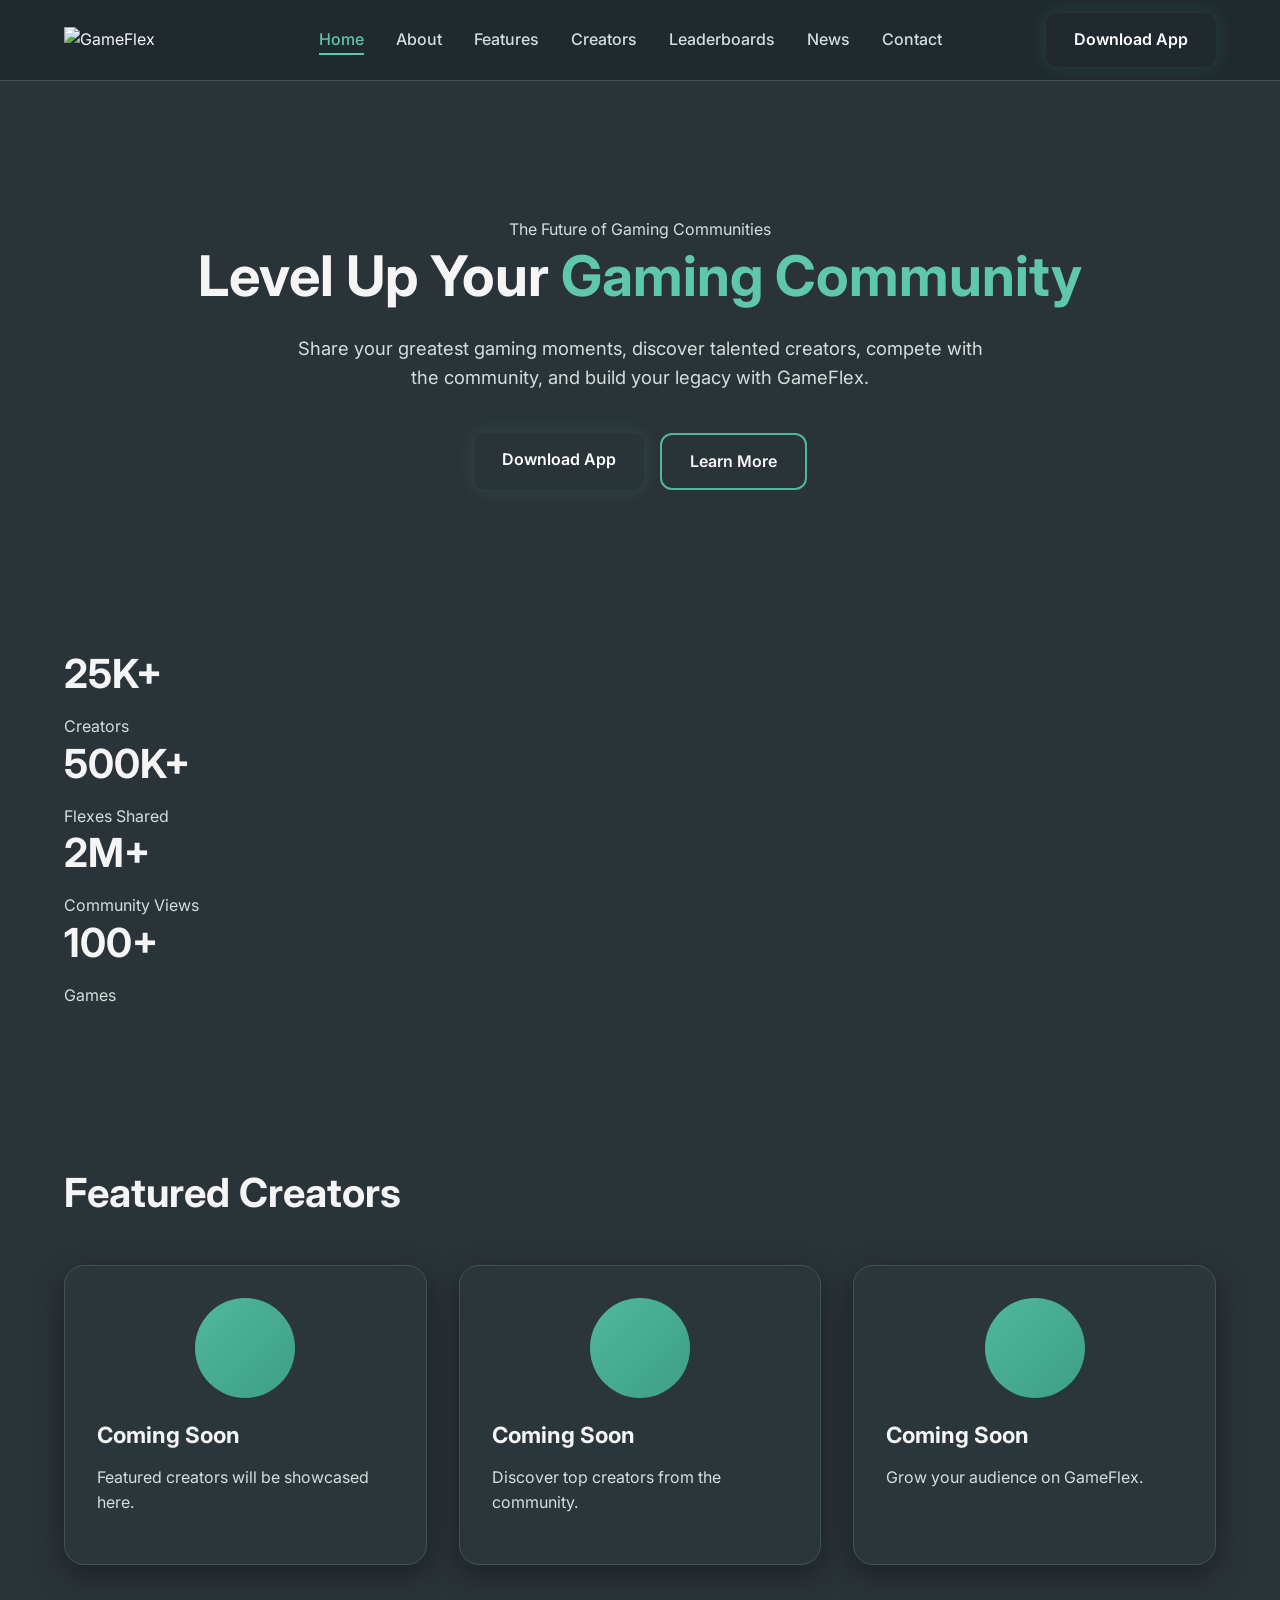
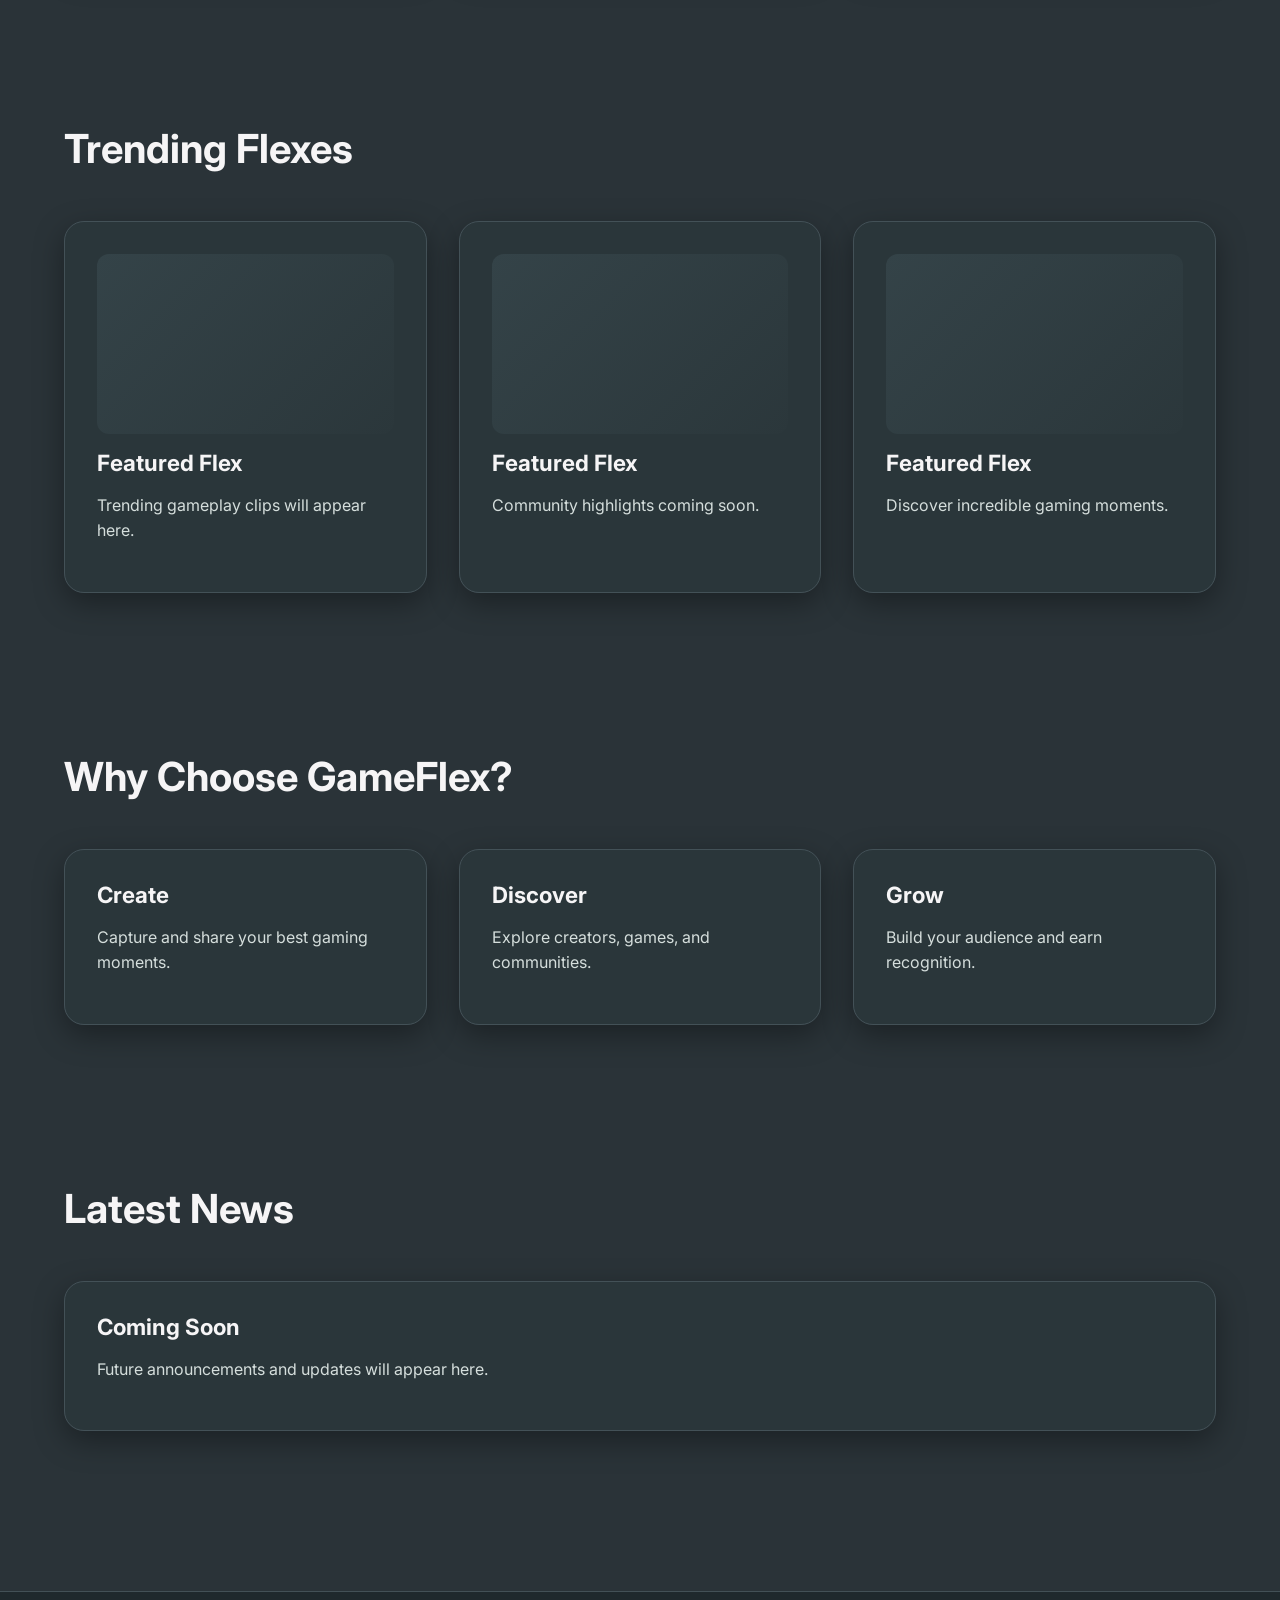
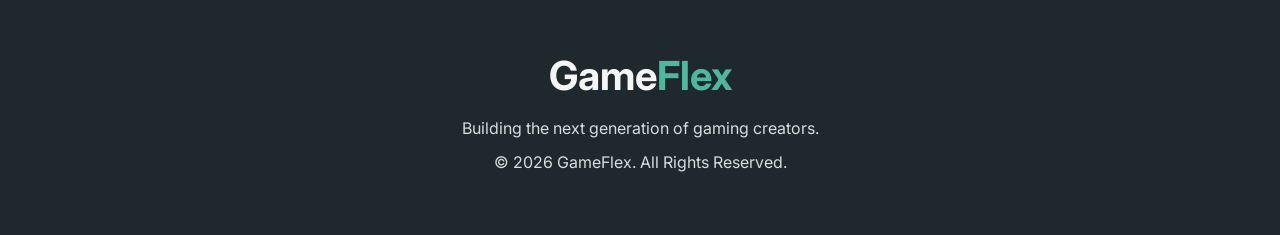
==== commit 84079c67: "Update index.html" ====
--- a/index.html
+++ b/index.html
@@ -28,7 +28,7 @@
         <nav class="navbar">
 
             <a href="index.html" class="logo" aria-label="GameFlex Home">
-                <img src="images/gameflex-logo.png" alt="GameFlex">
+                <img src="images/gameflex-logo.jpeg" alt="GameFlex">
             </a>
 
             <ul class="nav-links">
--- a/css/style.css
+++ b/css/style.css
@@ -300,19 +300,19 @@
 }
 
 .logo {
-
-    font-size: 1.8rem;
-
-    font-weight: 800;
-
-    letter-spacing: 1px;
-
-}
-
-.logo span {
-
-    color: var(--primary);
-
+    display: flex;
+    align-items: center;
+}
+
+.logo img {
+    width: 150px;
+    height: auto;
+    display: block;
+    transition: var(--transition);
+}
+
+.logo:hover img {
+    transform: scale(1.03);
 }
 
 .nav-links {
--- a/css/style.css
+++ b/css/style.css
@@ -300,19 +300,19 @@
 }
 
 .logo {
-
-    font-size: 1.8rem;
-
-    font-weight: 800;
-
-    letter-spacing: 1px;
-
-}
-
-.logo span {
-
-    color: var(--primary);
-
+    display: flex;
+    align-items: center;
+}
+
+.logo img {
+    width: 150px;
+    height: auto;
+    display: block;
+    transition: var(--transition);
+}
+
+.logo:hover img {
+    transform: scale(1.03);
 }
 
 .nav-links {
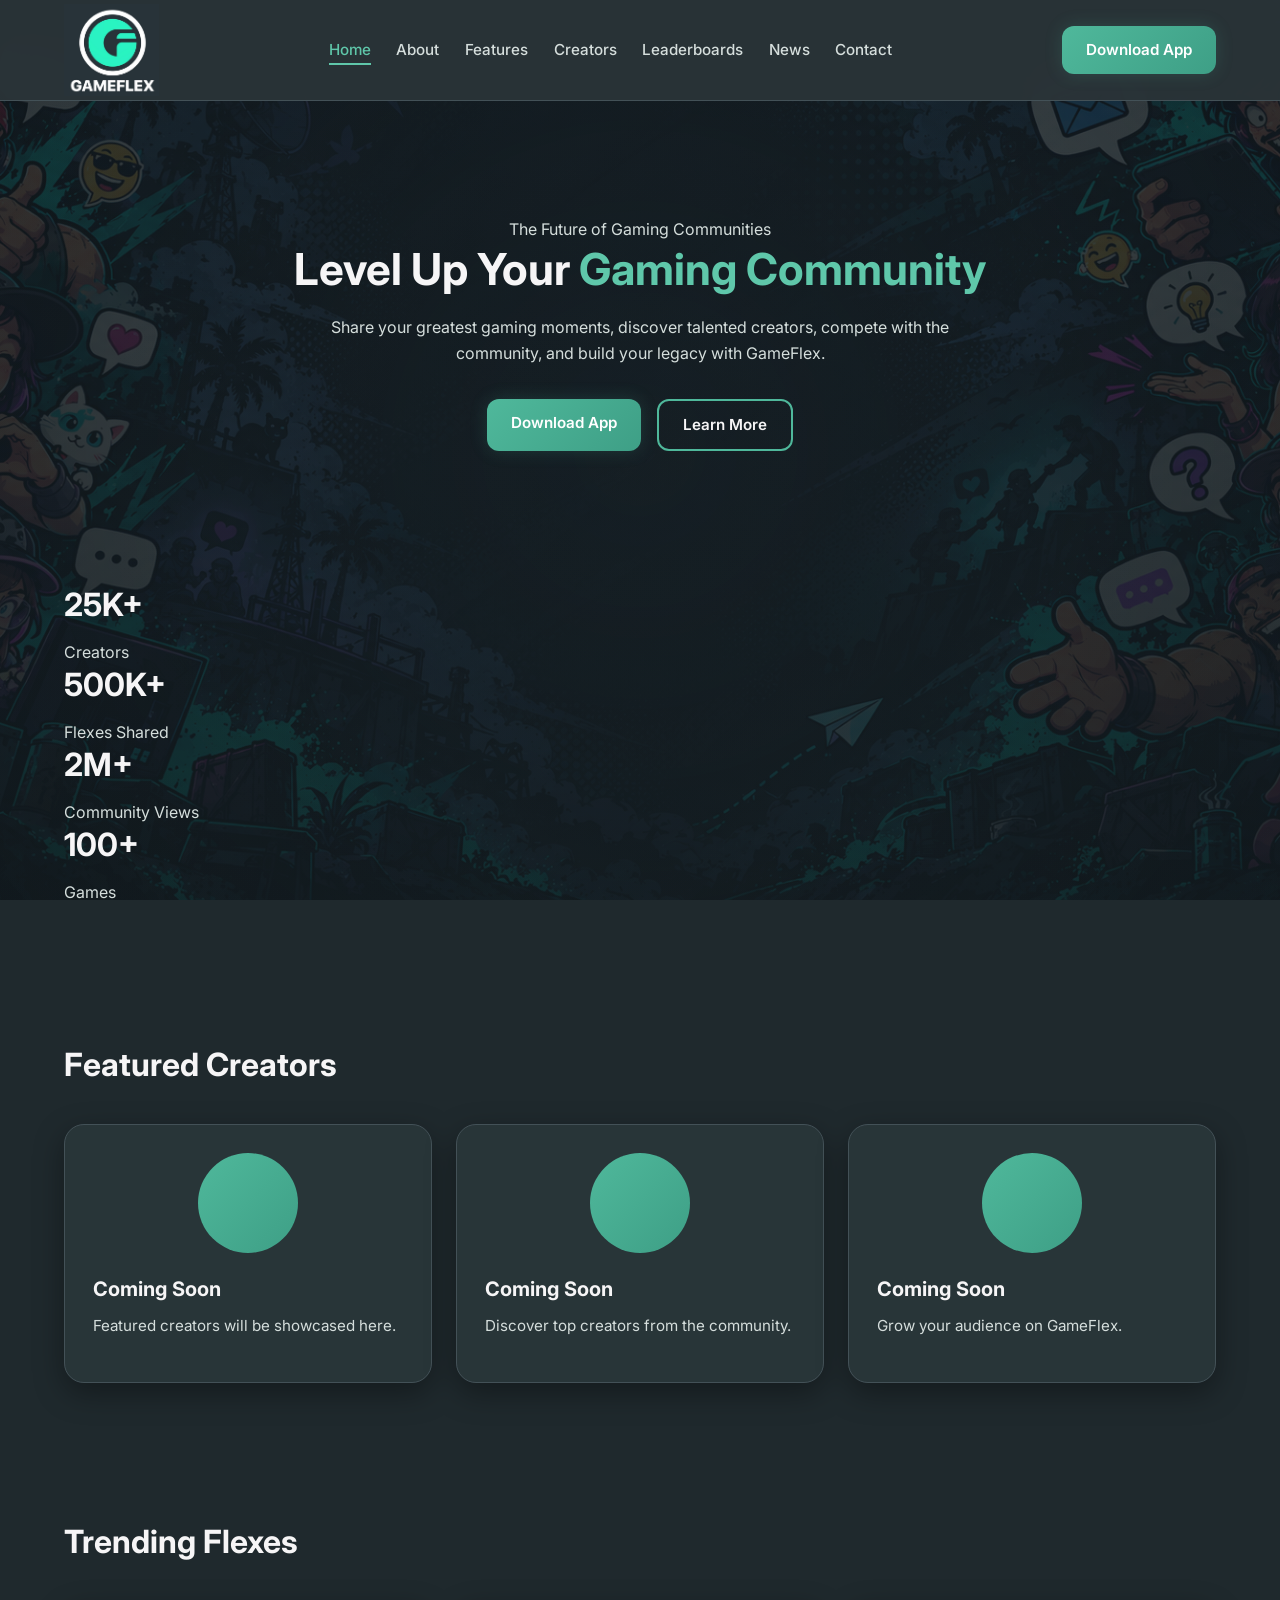
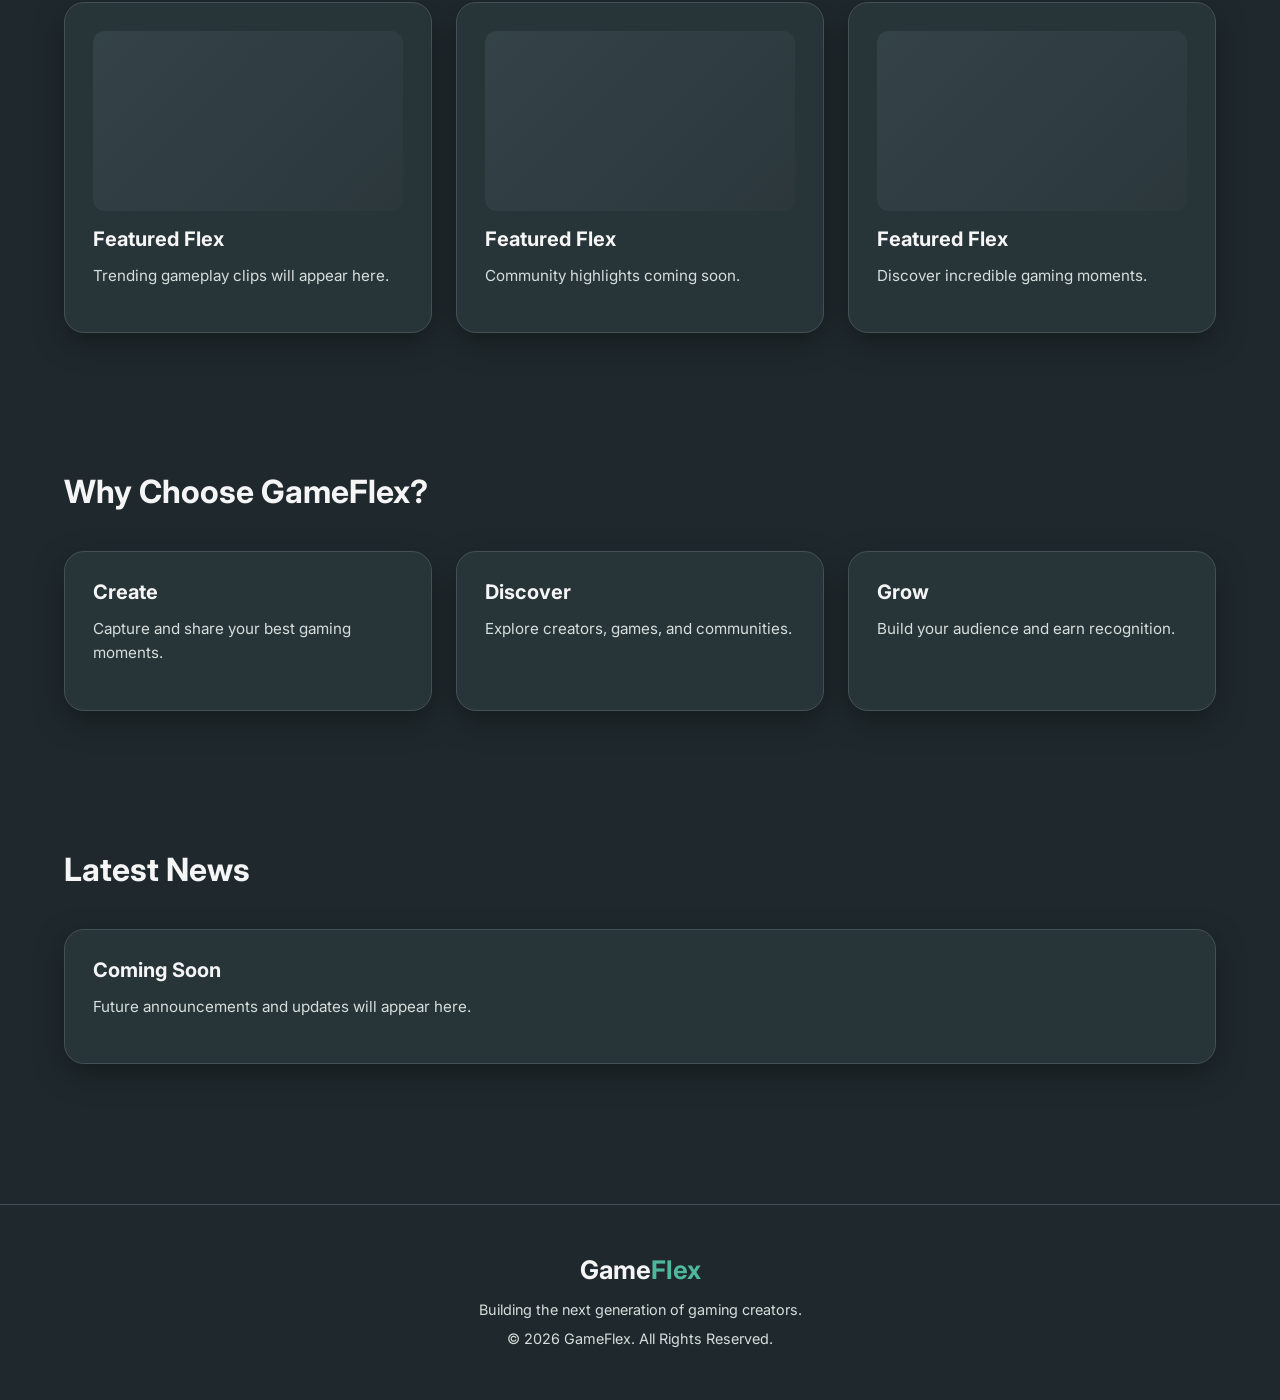
==== commit 424250a0: "Add comments for home-page section in index.html Added comments for better organization in the HTML " ====
--- a/index.html
+++ b/index.html
@@ -19,6 +19,12 @@
 
 <body>
 
+    <!-- ===================== -->
+    <!-- Home-Page -->
+    <!-- ===================== -->
+    
+<body class="home-page">
+    
     <!-- ===================== -->
     <!-- Navigation -->
     <!-- ===================== -->
--- a/css/style.css
+++ b/css/style.css
@@ -5,8 +5,6 @@
 :root {
 
     /* Brand Colors */
-    /* Brand Colors */
-
     --primary: #4FB89B;
     --primary-light: #5FC7AA;
     --primary-dark: #3E9F86;
@@ -39,8 +37,8 @@
 
     /* Animation */
     --transition: 0.3s ease;
-
-}
+}
+
 
 /* ===========================
    Reset
@@ -52,6 +50,7 @@
     box-sizing: border-box;
 }
 
+
 /* ===========================
    Base Styles
    =========================== */
@@ -61,16 +60,13 @@
 }
 
 body {
-
     font-family: "Inter", sans-serif;
-
     background: var(--background);
-
     color: var(--text);
-
     line-height: 1.6;
-
-}
+    font-size: 16px;
+}
+
 
 /* ===========================
    Typography
@@ -80,58 +76,43 @@
 h2,
 h3,
 h4 {
-
     font-weight: 700;
-
     line-height: 1.2;
-
 }
 
 h1 {
-
-    font-size: 3.5rem;
-
+    font-size: 2.75rem;
 }
 
 h2 {
-
-    font-size: 2.5rem;
-
+    font-size: 2rem;
 }
 
 h3 {
-
-    font-size: 1.4rem;
-
+    font-size: 1.25rem;
 }
 
 p {
-
     color: var(--text-secondary);
-
     margin-top: 1rem;
-
-}
+    font-size: 1rem;
+}
+
 
 /* ===========================
    Links
    =========================== */
 
 a {
-
     color: inherit;
-
     text-decoration: none;
-
     transition: var(--transition);
-
 }
 
 a:hover {
-
     color: var(--primary-light);
-
-}
+}
+
 
 /* ===========================
    Buttons
@@ -139,102 +120,120 @@
 
 .primary-btn,
 .download-btn {
-
     display: inline-block;
-
-    padding: 14px 28px;
+    padding: 12px 24px;
 
     background: linear-gradient(
-    transform: translateY(-3px);
-
-       box-shadow: 0 0 22px rgba(79, 184, 155, 0.28);
-);
+        135deg,
+        var(--primary),
+        var(--primary-dark)
+    );
 
     color: white;
-
     border-radius: var(--radius-md);
-
+    font-size: 0.95rem;
     font-weight: 600;
 
     transition: var(--transition);
-
     box-shadow: var(--glow);
-
 }
 
 .primary-btn:hover,
 .download-btn:hover {
-
     transform: translateY(-3px);
-
-    box-shadow: 0 0 30px rgba(120, 239, 199, 0.4);
-
+    color: white;
+    box-shadow: 0 0 22px rgba(79, 184, 155, 0.28);
 }
 
 .secondary-btn {
-
     display: inline-block;
-
-    padding: 14px 28px;
+    padding: 12px 24px;
 
     border: 2px solid var(--primary);
-
     border-radius: var(--radius-md);
 
+    font-size: 0.95rem;
     font-weight: 600;
 
     transition: var(--transition);
-
 }
 
 .secondary-btn:hover {
-
     background: var(--primary);
-
-}
+    color: white;
+}
+
 
 /* ===========================
    Sections
    =========================== */
 
 section {
-
     width: min(90%, var(--max-width));
-
     margin: auto;
-
-    padding: 80px 0;
-
-}
-
-/* ===========================
-   Cards
+    padding: 70px 0;
+}
+
+
+/* ===========================
+   Standard Cards
    =========================== */
 
 .card {
-
-    background: rgba(43, 55, 59, 0.85);
+    background: rgba(43, 55, 59, 0.88);
 
     border: 1px solid var(--border);
-
     border-radius: var(--radius-lg);
 
-    padding: 2rem;
+    padding: 1.75rem;
 
     box-shadow: var(--shadow);
 
     transition: var(--transition);
-
 }
 
 .card:hover {
-
-    transform: translateY(-8px);
-
+    transform: translateY(-6px);
     border-color: var(--primary);
-
     box-shadow: var(--glow);
-
+}
+
+.home-page {
+    position: relative;
+    background: var(--background-dark);
+}
+
+.home-page::before {
+    content: "";
+    position: fixed;
+    inset: 0;
+    z-index: -2;
+
+    background-image:
+        linear-gradient(
+            rgba(20, 29, 33, 0.78),
+            rgba(20, 29, 33, 0.88)
+        ),
+        url("../images/HomePageBackground.png");
+
+    background-size: cover;
+    background-position: center;
+    background-repeat: no-repeat;
+}
+
+.home-page::after {
+    content: "";
+    position: fixed;
+    inset: 0;
+    z-index: -1;
+    pointer-events: none;
+
+    background:
+        radial-gradient(
+            circle at center,
+            rgba(42, 51, 56, 0.08),
+            rgba(15, 22, 25, 0.38)
+        );
 }
 
 /* ===========================
@@ -242,61 +241,47 @@
    =========================== */
 
 img {
-
     max-width: 100%;
-
     display: block;
-
 }
 
 ul {
-
     list-style: none;
-
 }
 
 table {
-
     width: 100%;
-
     border-collapse: collapse;
-
-}
+}
+
 
 /* ===========================
    Navigation
    =========================== */
 
 header {
-
     position: sticky;
-
     top: 0;
 
     z-index: 1000;
 
     backdrop-filter: blur(15px);
 
-    background: rgba(31, 41, 45, 0.88);
+    background: rgba(42, 51, 56, 0.96);
 
     border-bottom: 1px solid var(--border);
-
 }
 
 .navbar {
-
     width: min(90%, var(--max-width));
 
-    height: 80px;
+    height: 100px;
 
     margin: auto;
 
     display: flex;
-
     justify-content: space-between;
-
     align-items: center;
-
 }
 
 .logo {
@@ -305,9 +290,13 @@
 }
 
 .logo img {
-    width: 150px;
-    height: auto;
+    width: 95px;
+    height: 95px;
+
+    object-fit: contain;
+
     display: block;
+
     transition: var(--transition);
 }
 
@@ -316,63 +305,47 @@
 }
 
 .nav-links {
-
     display: flex;
-
-    gap: 2rem;
-
+    gap: 1.6rem;
     align-items: center;
-
 }
 
 .nav-links a {
-
     position: relative;
 
+    font-size: 0.95rem;
     font-weight: 500;
 
     color: var(--text-secondary);
-
 }
 
 .nav-links a:hover {
-
     color: var(--text);
-
 }
 
 .nav-links a.active {
-
     color: var(--primary-light);
-
 }
 
 .nav-links a::after {
-
     content: "";
 
     position: absolute;
 
     left: 0;
-
     bottom: -6px;
 
     width: 0;
-
     height: 2px;
 
     background: var(--primary-light);
 
     transition: var(--transition);
-
 }
 
 .nav-links a:hover::after,
-
 .nav-links a.active::after {
-
     width: 100%;
-
 }
 
 
@@ -382,95 +355,76 @@
 
 .hero,
 .page-hero {
-
     text-align: center;
 
-    padding: 120px 20px 80px;
-
+    padding: 100px 20px 65px;
 }
 
 .hero h1,
 .page-hero h1 {
-
-    margin-bottom: 1.5rem;
-
+    margin-bottom: 1.25rem;
 }
 
 .hero span {
-
     color: var(--primary-light);
-
 }
 
 .hero-description,
 .page-hero p {
-
     max-width: 700px;
 
     margin: auto;
 
-    font-size: 1.15rem;
-
+    font-size: 1rem;
 }
 
 .hero-buttons {
-
-    margin-top: 2.5rem;
+    margin-top: 2rem;
 
     display: flex;
-
     justify-content: center;
 
     gap: 1rem;
 
     flex-wrap: wrap;
-
-}
-
-/* ===========================
-   Card Layouts
+}
+
+
+/* ===========================
+   General Card Layouts
    =========================== */
 
 .card-container,
-.features-grid,
 .creators-grid,
 .news-grid,
 .contact-grid {
-
     display: grid;
 
-    grid-template-columns: repeat(auto-fit, minmax(300px, 1fr));
-
-    gap: 2rem;
-
-    margin-top: 3rem;
-
+    grid-template-columns:
+        repeat(auto-fit, minmax(280px, 1fr));
+
+    gap: 1.5rem;
+
+    margin-top: 2.5rem;
 }
 
 .avatar {
-
     width: 100px;
-
     height: 100px;
 
-    margin: auto;
-
-    margin-bottom: 1.5rem;
+    margin: 0 auto 1.5rem;
 
     border-radius: 50%;
 
     background: linear-gradient(
-    135deg,
-    var(--primary),
-    var(--primary-dark)
-);
-   
+        135deg,
+        var(--primary),
+        var(--primary-dark)
+    );
 }
 
 .thumbnail {
-
     width: 100%;
-
     height: 180px;
 
     border-radius: var(--radius-md);
@@ -482,54 +436,515 @@
         var(--surface-light),
         var(--surface)
     );
-
-}
-
-.card h2,
+}
+
+.card h2 {
+    font-size: 1.35rem;
+    margin-bottom: 0.8rem;
+}
+
 .card h3 {
-
+    margin-bottom: 0.8rem;
+}
+
+.card p {
+    margin-top: 0;
     margin-bottom: 1rem;
 
-}
-
-.card p {
-
-    margin-bottom: 1rem;
-
-}
+    font-size: 0.95rem;
+}
+
+
+/* ===========================
+   Features Page Background
+   =========================== */
+
+.features-page {
+    position: relative;
+
+    background: var(--background-dark);
+}
+
+.features-page::before {
+    content: "";
+
+    position: fixed;
+
+    inset: 0;
+
+    z-index: -2;
+
+    background-image:
+        linear-gradient(
+            rgba(20, 29, 33, 0.80),
+            rgba(20, 29, 33, 0.88)
+        ),
+        url("../images/GameFlexArt.png");
+
+    background-size: cover;
+
+    background-position: center;
+
+    background-repeat: no-repeat;
+}
+
+.features-page::after {
+    content: "";
+
+    position: fixed;
+
+    inset: 0;
+
+    z-index: -1;
+
+    pointer-events: none;
+
+    background:
+        radial-gradient(
+            circle at center,
+            rgba(42, 51, 56, 0.10),
+            rgba(15, 22, 25, 0.45)
+        );
+}
+
+
+/* ===========================
+   Features Hero
+   =========================== */
+
+.features-hero {
+    padding-top: 80px;
+    padding-bottom: 35px;
+}
+
+.features-hero h1 {
+    font-size: 2.4rem;
+
+    text-shadow:
+        0 4px 15px rgba(0, 0, 0, 0.55);
+}
+
+.features-hero p {
+    max-width: 650px;
+
+    font-size: 1rem;
+
+    color: var(--text-secondary);
+
+    text-shadow:
+        0 2px 8px rgba(0, 0, 0, 0.65);
+}
+
+
+/* ===========================
+   Features Grid
+   =========================== */
+
+.features-grid {
+    display: grid;
+
+    grid-template-columns:
+        repeat(3, 1fr);
+
+    gap: 1.5rem;
+
+    margin-top: 0;
+
+    padding-top: 35px;
+    padding-bottom: 70px;
+}
+
+
+/* ===========================
+   Feature Image Cards
+   =========================== */
+
+.feature-card {
+    position: relative;
+
+    min-height: 330px;
+
+    overflow: hidden;
+
+    display: flex;
+    align-items: flex-end;
+
+    border:
+        1px solid rgba(255, 255, 255, 0.12);
+
+    border-radius: var(--radius-lg);
+
+    box-shadow:
+        0 12px 30px rgba(0, 0, 0, 0.45);
+
+    transition:
+        transform 0.3s ease,
+        border-color 0.3s ease,
+        box-shadow 0.3s ease;
+}
+
+
+/* ===========================
+   Feature Background Images
+   =========================== */
+
+.feature-card::before {
+    content: "";
+
+    position: absolute;
+
+    inset: 0;
+
+    background-size: cover;
+    background-position: center;
+    background-repeat: no-repeat;
+
+    z-index: 0;
+
+    transition:
+        transform 0.5s ease;
+}
+
+
+/* Black Ops 2 */
+
+.feature-blackops::before {
+    background-image:
+        url("../images/black-ops-2-image.jpg");
+}
+
+
+/* GTA 6 */
+
+.feature-gta::before {
+    background-image:
+        url("../images/gta-6-image.webp");
+}
+
+
+/* Minecraft */
+
+.feature-minecraft::before {
+    background-image:
+        url("../images/Minecraft-Image.webp");
+}
+
+
+/* Fallout New Vegas */
+
+.feature-fallout::before {
+    background-image:
+        url("../images/Fallout-New-Vegas-Ranger.webp");
+}
+
+
+/* Tekken 8 */
+
+.feature-tekken::before {
+    background-image:
+        url("../images/Tekken8.webp");
+}
+
+
+/* Majora's Mask */
+
+.feature-majora::before {
+    background-image:
+        url("../images/Majoras-Mask-BackGround.webp");
+}
+
+
+/* ===========================
+   Feature Dark Overlay
+   =========================== */
+
+.feature-card::after {
+    content: "";
+
+    position: absolute;
+
+    inset: 0;
+
+    background:
+        linear-gradient(
+            to top,
+            rgba(12, 19, 22, 0.96) 0%,
+            rgba(12, 19, 22, 0.82) 38%,
+            rgba(12, 19, 22, 0.50) 68%,
+            rgba(12, 19, 22, 0.22) 100%
+        );
+
+    z-index: 1;
+}
+
+
+/* ===========================
+   Feature Text
+   =========================== */
+
+.feature-card-content {
+    position: relative;
+
+    z-index: 2;
+
+    width: 100%;
+
+    padding: 1.6rem;
+}
+
+.feature-card h2 {
+    margin-bottom: 0.7rem;
+
+    font-size: 1.3rem;
+
+    line-height: 1.25;
+
+    color: var(--text);
+
+    text-shadow:
+        0 2px 8px rgba(0, 0, 0, 0.85);
+}
+
+.feature-card p {
+    margin: 0;
+
+    font-size: 0.93rem;
+
+    line-height: 1.55;
+
+    color: #E0E6E4;
+
+    text-shadow:
+        0 2px 7px rgba(0, 0, 0, 0.9);
+}
+
+
+/* ===========================
+   Feature Hover
+   =========================== */
+
+.feature-card:hover {
+    transform: translateY(-5px);
+
+    border-color:
+        rgba(95, 199, 170, 0.65);
+
+    box-shadow:
+        0 15px 35px rgba(0, 0, 0, 0.48),
+        0 0 20px rgba(79, 184, 155, 0.16);
+}
+
+.feature-card:hover::before {
+    transform: scale(1.05);
+}
+
+
+/* ===========================
+   Features Bottom Section
+   =========================== */
+
+.features-page .about-section {
+    text-align: center;
+
+    max-width: 850px;
+
+    padding-top: 45px;
+    padding-bottom: 80px;
+}
+
+.features-page .about-section h2 {
+    font-size: 1.8rem;
+}
+
+.features-page .about-section p {
+    max-width: 700px;
+
+    margin: 1rem auto 0;
+
+    font-size: 0.95rem;
+}
+
+
+/* ===========================
+   Leaderboard
+   =========================== */
+
+.leaderboard-profile {
+    width: 60px;
+    height: 60px;
+
+    border-radius: 50%;
+
+    object-fit: cover;
+
+    border:
+        2px solid var(--primary);
+}
+
+.podium-card .leaderboard-profile {
+    width: 90px;
+    height: 90px;
+
+    margin:
+        0 auto 1rem;
+}
+
+.leaderboard-table td,
+.leaderboard-table th {
+    padding: 1rem;
+
+    text-align: left;
+
+    border-bottom:
+        1px solid var(--border);
+}
+
+.leaderboard-table tbody tr:hover {
+    background: var(--surface);
+}
+
 
 /* ===========================
    Footer
    =========================== */
 
 footer {
-
-    margin-top: 80px;
-
-    padding: 60px 20px;
+    margin-top: 70px;
+
+    padding: 50px 20px;
 
     text-align: center;
 
-    border-top: 1px solid var(--border);
-
-    background: var(--background-dark);
-
+    border-top:
+        1px solid var(--border);
+
+    background:
+        var(--background-dark);
 }
 
 footer h2 {
-
-    margin-bottom: 1rem;
-
+    font-size: 1.6rem;
+
+    margin-bottom: 0.75rem;
 }
 
 footer span {
-
     color: var(--primary);
-
 }
 
 footer p {
-
-    margin-top: .5rem;
-
-}
+    margin-top: 0.4rem;
+
+    font-size: 0.9rem;
+}
+
+
+/* ===========================
+   Responsive Design
+   =========================== */
+
+@media (max-width: 1050px) {
+
+    .nav-links {
+        gap: 1rem;
+    }
+
+    .nav-links a {
+        font-size: 0.88rem;
+    }
+
+    .features-grid {
+        grid-template-columns:
+            repeat(2, 1fr);
+    }
+
+}
+
+
+@media (max-width: 800px) {
+
+    h1 {
+        font-size: 2.2rem;
+    }
+
+    h2 {
+        font-size: 1.7rem;
+    }
+
+    .navbar {
+        height: auto;
+
+        min-height: 90px;
+
+        padding: 10px 0;
+
+        flex-wrap: wrap;
+
+        gap: 10px;
+    }
+
+    .logo img {
+        width: 80px;
+        height: 80px;
+    }
+
+    .nav-links {
+        order: 3;
+
+        width: 100%;
+
+        justify-content: center;
+
+        flex-wrap: wrap;
+
+        padding-bottom: 10px;
+    }
+
+    .hero,
+    .page-hero {
+        padding-top: 80px;
+        padding-bottom: 50px;
+    }
+
+}
+
+
+@media (max-width: 650px) {
+
+    section {
+        width:
+            min(92%, var(--max-width));
+
+        padding: 55px 0;
+    }
+
+    .features-grid {
+        grid-template-columns:
+            1fr;
+
+        gap: 1.25rem;
+    }
+
+    .feature-card {
+        min-height: 300px;
+    }
+
+    .features-hero h1 {
+        font-size: 2rem;
+    }
+
+    .feature-card h2 {
+        font-size: 1.2rem;
+    }
+
+    .feature-card p {
+        font-size: 0.9rem;
+    }
+
+    .download-btn {
+        padding: 10px 18px;
+
+        font-size: 0.88rem;
+    }
+
+}
--- a/css/style.css
+++ b/css/style.css
@@ -5,8 +5,6 @@
 :root {
 
     /* Brand Colors */
-    /* Brand Colors */
-
     --primary: #4FB89B;
     --primary-light: #5FC7AA;
     --primary-dark: #3E9F86;
@@ -39,8 +37,8 @@
 
     /* Animation */
     --transition: 0.3s ease;
-
-}
+}
+
 
 /* ===========================
    Reset
@@ -52,6 +50,7 @@
     box-sizing: border-box;
 }
 
+
 /* ===========================
    Base Styles
    =========================== */
@@ -61,16 +60,13 @@
 }
 
 body {
-
     font-family: "Inter", sans-serif;
-
     background: var(--background);
-
     color: var(--text);
-
     line-height: 1.6;
-
-}
+    font-size: 16px;
+}
+
 
 /* ===========================
    Typography
@@ -80,58 +76,43 @@
 h2,
 h3,
 h4 {
-
     font-weight: 700;
-
     line-height: 1.2;
-
 }
 
 h1 {
-
-    font-size: 3.5rem;
-
+    font-size: 2.75rem;
 }
 
 h2 {
-
-    font-size: 2.5rem;
-
+    font-size: 2rem;
 }
 
 h3 {
-
-    font-size: 1.4rem;
-
+    font-size: 1.25rem;
 }
 
 p {
-
     color: var(--text-secondary);
-
     margin-top: 1rem;
-
-}
+    font-size: 1rem;
+}
+
 
 /* ===========================
    Links
    =========================== */
 
 a {
-
     color: inherit;
-
     text-decoration: none;
-
     transition: var(--transition);
-
 }
 
 a:hover {
-
     color: var(--primary-light);
-
-}
+}
+
 
 /* ===========================
    Buttons
@@ -139,102 +120,120 @@
 
 .primary-btn,
 .download-btn {
-
     display: inline-block;
-
-    padding: 14px 28px;
+    padding: 12px 24px;
 
     background: linear-gradient(
-    transform: translateY(-3px);
-
-       box-shadow: 0 0 22px rgba(79, 184, 155, 0.28);
-);
+        135deg,
+        var(--primary),
+        var(--primary-dark)
+    );
 
     color: white;
-
     border-radius: var(--radius-md);
-
+    font-size: 0.95rem;
     font-weight: 600;
 
     transition: var(--transition);
-
     box-shadow: var(--glow);
-
 }
 
 .primary-btn:hover,
 .download-btn:hover {
-
     transform: translateY(-3px);
-
-    box-shadow: 0 0 30px rgba(120, 239, 199, 0.4);
-
+    color: white;
+    box-shadow: 0 0 22px rgba(79, 184, 155, 0.28);
 }
 
 .secondary-btn {
-
     display: inline-block;
-
-    padding: 14px 28px;
+    padding: 12px 24px;
 
     border: 2px solid var(--primary);
-
     border-radius: var(--radius-md);
 
+    font-size: 0.95rem;
     font-weight: 600;
 
     transition: var(--transition);
-
 }
 
 .secondary-btn:hover {
-
     background: var(--primary);
-
-}
+    color: white;
+}
+
 
 /* ===========================
    Sections
    =========================== */
 
 section {
-
     width: min(90%, var(--max-width));
-
     margin: auto;
-
-    padding: 80px 0;
-
-}
-
-/* ===========================
-   Cards
+    padding: 70px 0;
+}
+
+
+/* ===========================
+   Standard Cards
    =========================== */
 
 .card {
-
-    background: rgba(43, 55, 59, 0.85);
+    background: rgba(43, 55, 59, 0.88);
 
     border: 1px solid var(--border);
-
     border-radius: var(--radius-lg);
 
-    padding: 2rem;
+    padding: 1.75rem;
 
     box-shadow: var(--shadow);
 
     transition: var(--transition);
-
 }
 
 .card:hover {
-
-    transform: translateY(-8px);
-
+    transform: translateY(-6px);
     border-color: var(--primary);
-
     box-shadow: var(--glow);
-
+}
+
+.home-page {
+    position: relative;
+    background: var(--background-dark);
+}
+
+.home-page::before {
+    content: "";
+    position: fixed;
+    inset: 0;
+    z-index: -2;
+
+    background-image:
+        linear-gradient(
+            rgba(20, 29, 33, 0.78),
+            rgba(20, 29, 33, 0.88)
+        ),
+        url("../images/HomePageBackground.png");
+
+    background-size: cover;
+    background-position: center;
+    background-repeat: no-repeat;
+}
+
+.home-page::after {
+    content: "";
+    position: fixed;
+    inset: 0;
+    z-index: -1;
+    pointer-events: none;
+
+    background:
+        radial-gradient(
+            circle at center,
+            rgba(42, 51, 56, 0.08),
+            rgba(15, 22, 25, 0.38)
+        );
 }
 
 /* ===========================
@@ -242,61 +241,47 @@
    =========================== */
 
 img {
-
     max-width: 100%;
-
     display: block;
-
 }
 
 ul {
-
     list-style: none;
-
 }
 
 table {
-
     width: 100%;
-
     border-collapse: collapse;
-
-}
+}
+
 
 /* ===========================
    Navigation
    =========================== */
 
 header {
-
     position: sticky;
-
     top: 0;
 
     z-index: 1000;
 
     backdrop-filter: blur(15px);
 
-    background: rgba(31, 41, 45, 0.88);
+    background: rgba(42, 51, 56, 0.96);
 
     border-bottom: 1px solid var(--border);
-
 }
 
 .navbar {
-
     width: min(90%, var(--max-width));
 
-    height: 80px;
+    height: 100px;
 
     margin: auto;
 
     display: flex;
-
     justify-content: space-between;
-
     align-items: center;
-
 }
 
 .logo {
@@ -305,9 +290,13 @@
 }
 
 .logo img {
-    width: 150px;
-    height: auto;
+    width: 95px;
+    height: 95px;
+
+    object-fit: contain;
+
     display: block;
+
     transition: var(--transition);
 }
 
@@ -316,63 +305,47 @@
 }
 
 .nav-links {
-
     display: flex;
-
-    gap: 2rem;
-
+    gap: 1.6rem;
     align-items: center;
-
 }
 
 .nav-links a {
-
     position: relative;
 
+    font-size: 0.95rem;
     font-weight: 500;
 
     color: var(--text-secondary);
-
 }
 
 .nav-links a:hover {
-
     color: var(--text);
-
 }
 
 .nav-links a.active {
-
     color: var(--primary-light);
-
 }
 
 .nav-links a::after {
-
     content: "";
 
     position: absolute;
 
     left: 0;
-
     bottom: -6px;
 
     width: 0;
-
     height: 2px;
 
     background: var(--primary-light);
 
     transition: var(--transition);
-
 }
 
 .nav-links a:hover::after,
-
 .nav-links a.active::after {
-
     width: 100%;
-
 }
 
 
@@ -382,95 +355,76 @@
 
 .hero,
 .page-hero {
-
     text-align: center;
 
-    padding: 120px 20px 80px;
-
+    padding: 100px 20px 65px;
 }
 
 .hero h1,
 .page-hero h1 {
-
-    margin-bottom: 1.5rem;
-
+    margin-bottom: 1.25rem;
 }
 
 .hero span {
-
     color: var(--primary-light);
-
 }
 
 .hero-description,
 .page-hero p {
-
     max-width: 700px;
 
     margin: auto;
 
-    font-size: 1.15rem;
-
+    font-size: 1rem;
 }
 
 .hero-buttons {
-
-    margin-top: 2.5rem;
+    margin-top: 2rem;
 
     display: flex;
-
     justify-content: center;
 
     gap: 1rem;
 
     flex-wrap: wrap;
-
-}
-
-/* ===========================
-   Card Layouts
+}
+
+
+/* ===========================
+   General Card Layouts
    =========================== */
 
 .card-container,
-.features-grid,
 .creators-grid,
 .news-grid,
 .contact-grid {
-
     display: grid;
 
-    grid-template-columns: repeat(auto-fit, minmax(300px, 1fr));
-
-    gap: 2rem;
-
-    margin-top: 3rem;
-
+    grid-template-columns:
+        repeat(auto-fit, minmax(280px, 1fr));
+
+    gap: 1.5rem;
+
+    margin-top: 2.5rem;
 }
 
 .avatar {
-
     width: 100px;
-
     height: 100px;
 
-    margin: auto;
-
-    margin-bottom: 1.5rem;
+    margin: 0 auto 1.5rem;
 
     border-radius: 50%;
 
     background: linear-gradient(
-    135deg,
-    var(--primary),
-    var(--primary-dark)
-);
-   
+        135deg,
+        var(--primary),
+        var(--primary-dark)
+    );
 }
 
 .thumbnail {
-
     width: 100%;
-
     height: 180px;
 
     border-radius: var(--radius-md);
@@ -482,54 +436,515 @@
         var(--surface-light),
         var(--surface)
     );
-
-}
-
-.card h2,
+}
+
+.card h2 {
+    font-size: 1.35rem;
+    margin-bottom: 0.8rem;
+}
+
 .card h3 {
-
+    margin-bottom: 0.8rem;
+}
+
+.card p {
+    margin-top: 0;
     margin-bottom: 1rem;
 
-}
-
-.card p {
-
-    margin-bottom: 1rem;
-
-}
+    font-size: 0.95rem;
+}
+
+
+/* ===========================
+   Features Page Background
+   =========================== */
+
+.features-page {
+    position: relative;
+
+    background: var(--background-dark);
+}
+
+.features-page::before {
+    content: "";
+
+    position: fixed;
+
+    inset: 0;
+
+    z-index: -2;
+
+    background-image:
+        linear-gradient(
+            rgba(20, 29, 33, 0.80),
+            rgba(20, 29, 33, 0.88)
+        ),
+        url("../images/GameFlexArt.png");
+
+    background-size: cover;
+
+    background-position: center;
+
+    background-repeat: no-repeat;
+}
+
+.features-page::after {
+    content: "";
+
+    position: fixed;
+
+    inset: 0;
+
+    z-index: -1;
+
+    pointer-events: none;
+
+    background:
+        radial-gradient(
+            circle at center,
+            rgba(42, 51, 56, 0.10),
+            rgba(15, 22, 25, 0.45)
+        );
+}
+
+
+/* ===========================
+   Features Hero
+   =========================== */
+
+.features-hero {
+    padding-top: 80px;
+    padding-bottom: 35px;
+}
+
+.features-hero h1 {
+    font-size: 2.4rem;
+
+    text-shadow:
+        0 4px 15px rgba(0, 0, 0, 0.55);
+}
+
+.features-hero p {
+    max-width: 650px;
+
+    font-size: 1rem;
+
+    color: var(--text-secondary);
+
+    text-shadow:
+        0 2px 8px rgba(0, 0, 0, 0.65);
+}
+
+
+/* ===========================
+   Features Grid
+   =========================== */
+
+.features-grid {
+    display: grid;
+
+    grid-template-columns:
+        repeat(3, 1fr);
+
+    gap: 1.5rem;
+
+    margin-top: 0;
+
+    padding-top: 35px;
+    padding-bottom: 70px;
+}
+
+
+/* ===========================
+   Feature Image Cards
+   =========================== */
+
+.feature-card {
+    position: relative;
+
+    min-height: 330px;
+
+    overflow: hidden;
+
+    display: flex;
+    align-items: flex-end;
+
+    border:
+        1px solid rgba(255, 255, 255, 0.12);
+
+    border-radius: var(--radius-lg);
+
+    box-shadow:
+        0 12px 30px rgba(0, 0, 0, 0.45);
+
+    transition:
+        transform 0.3s ease,
+        border-color 0.3s ease,
+        box-shadow 0.3s ease;
+}
+
+
+/* ===========================
+   Feature Background Images
+   =========================== */
+
+.feature-card::before {
+    content: "";
+
+    position: absolute;
+
+    inset: 0;
+
+    background-size: cover;
+    background-position: center;
+    background-repeat: no-repeat;
+
+    z-index: 0;
+
+    transition:
+        transform 0.5s ease;
+}
+
+
+/* Black Ops 2 */
+
+.feature-blackops::before {
+    background-image:
+        url("../images/black-ops-2-image.jpg");
+}
+
+
+/* GTA 6 */
+
+.feature-gta::before {
+    background-image:
+        url("../images/gta-6-image.webp");
+}
+
+
+/* Minecraft */
+
+.feature-minecraft::before {
+    background-image:
+        url("../images/Minecraft-Image.webp");
+}
+
+
+/* Fallout New Vegas */
+
+.feature-fallout::before {
+    background-image:
+        url("../images/Fallout-New-Vegas-Ranger.webp");
+}
+
+
+/* Tekken 8 */
+
+.feature-tekken::before {
+    background-image:
+        url("../images/Tekken8.webp");
+}
+
+
+/* Majora's Mask */
+
+.feature-majora::before {
+    background-image:
+        url("../images/Majoras-Mask-BackGround.webp");
+}
+
+
+/* ===========================
+   Feature Dark Overlay
+   =========================== */
+
+.feature-card::after {
+    content: "";
+
+    position: absolute;
+
+    inset: 0;
+
+    background:
+        linear-gradient(
+            to top,
+            rgba(12, 19, 22, 0.96) 0%,
+            rgba(12, 19, 22, 0.82) 38%,
+            rgba(12, 19, 22, 0.50) 68%,
+            rgba(12, 19, 22, 0.22) 100%
+        );
+
+    z-index: 1;
+}
+
+
+/* ===========================
+   Feature Text
+   =========================== */
+
+.feature-card-content {
+    position: relative;
+
+    z-index: 2;
+
+    width: 100%;
+
+    padding: 1.6rem;
+}
+
+.feature-card h2 {
+    margin-bottom: 0.7rem;
+
+    font-size: 1.3rem;
+
+    line-height: 1.25;
+
+    color: var(--text);
+
+    text-shadow:
+        0 2px 8px rgba(0, 0, 0, 0.85);
+}
+
+.feature-card p {
+    margin: 0;
+
+    font-size: 0.93rem;
+
+    line-height: 1.55;
+
+    color: #E0E6E4;
+
+    text-shadow:
+        0 2px 7px rgba(0, 0, 0, 0.9);
+}
+
+
+/* ===========================
+   Feature Hover
+   =========================== */
+
+.feature-card:hover {
+    transform: translateY(-5px);
+
+    border-color:
+        rgba(95, 199, 170, 0.65);
+
+    box-shadow:
+        0 15px 35px rgba(0, 0, 0, 0.48),
+        0 0 20px rgba(79, 184, 155, 0.16);
+}
+
+.feature-card:hover::before {
+    transform: scale(1.05);
+}
+
+
+/* ===========================
+   Features Bottom Section
+   =========================== */
+
+.features-page .about-section {
+    text-align: center;
+
+    max-width: 850px;
+
+    padding-top: 45px;
+    padding-bottom: 80px;
+}
+
+.features-page .about-section h2 {
+    font-size: 1.8rem;
+}
+
+.features-page .about-section p {
+    max-width: 700px;
+
+    margin: 1rem auto 0;
+
+    font-size: 0.95rem;
+}
+
+
+/* ===========================
+   Leaderboard
+   =========================== */
+
+.leaderboard-profile {
+    width: 60px;
+    height: 60px;
+
+    border-radius: 50%;
+
+    object-fit: cover;
+
+    border:
+        2px solid var(--primary);
+}
+
+.podium-card .leaderboard-profile {
+    width: 90px;
+    height: 90px;
+
+    margin:
+        0 auto 1rem;
+}
+
+.leaderboard-table td,
+.leaderboard-table th {
+    padding: 1rem;
+
+    text-align: left;
+
+    border-bottom:
+        1px solid var(--border);
+}
+
+.leaderboard-table tbody tr:hover {
+    background: var(--surface);
+}
+
 
 /* ===========================
    Footer
    =========================== */
 
 footer {
-
-    margin-top: 80px;
-
-    padding: 60px 20px;
+    margin-top: 70px;
+
+    padding: 50px 20px;
 
     text-align: center;
 
-    border-top: 1px solid var(--border);
-
-    background: var(--background-dark);
-
+    border-top:
+        1px solid var(--border);
+
+    background:
+        var(--background-dark);
 }
 
 footer h2 {
-
-    margin-bottom: 1rem;
-
+    font-size: 1.6rem;
+
+    margin-bottom: 0.75rem;
 }
 
 footer span {
-
     color: var(--primary);
-
 }
 
 footer p {
-
-    margin-top: .5rem;
-
-}
+    margin-top: 0.4rem;
+
+    font-size: 0.9rem;
+}
+
+
+/* ===========================
+   Responsive Design
+   =========================== */
+
+@media (max-width: 1050px) {
+
+    .nav-links {
+        gap: 1rem;
+    }
+
+    .nav-links a {
+        font-size: 0.88rem;
+    }
+
+    .features-grid {
+        grid-template-columns:
+            repeat(2, 1fr);
+    }
+
+}
+
+
+@media (max-width: 800px) {
+
+    h1 {
+        font-size: 2.2rem;
+    }
+
+    h2 {
+        font-size: 1.7rem;
+    }
+
+    .navbar {
+        height: auto;
+
+        min-height: 90px;
+
+        padding: 10px 0;
+
+        flex-wrap: wrap;
+
+        gap: 10px;
+    }
+
+    .logo img {
+        width: 80px;
+        height: 80px;
+    }
+
+    .nav-links {
+        order: 3;
+
+        width: 100%;
+
+        justify-content: center;
+
+        flex-wrap: wrap;
+
+        padding-bottom: 10px;
+    }
+
+    .hero,
+    .page-hero {
+        padding-top: 80px;
+        padding-bottom: 50px;
+    }
+
+}
+
+
+@media (max-width: 650px) {
+
+    section {
+        width:
+            min(92%, var(--max-width));
+
+        padding: 55px 0;
+    }
+
+    .features-grid {
+        grid-template-columns:
+            1fr;
+
+        gap: 1.25rem;
+    }
+
+    .feature-card {
+        min-height: 300px;
+    }
+
+    .features-hero h1 {
+        font-size: 2rem;
+    }
+
+    .feature-card h2 {
+        font-size: 1.2rem;
+    }
+
+    .feature-card p {
+        font-size: 0.9rem;
+    }
+
+    .download-btn {
+        padding: 10px 18px;
+
+        font-size: 0.88rem;
+    }
+
+}
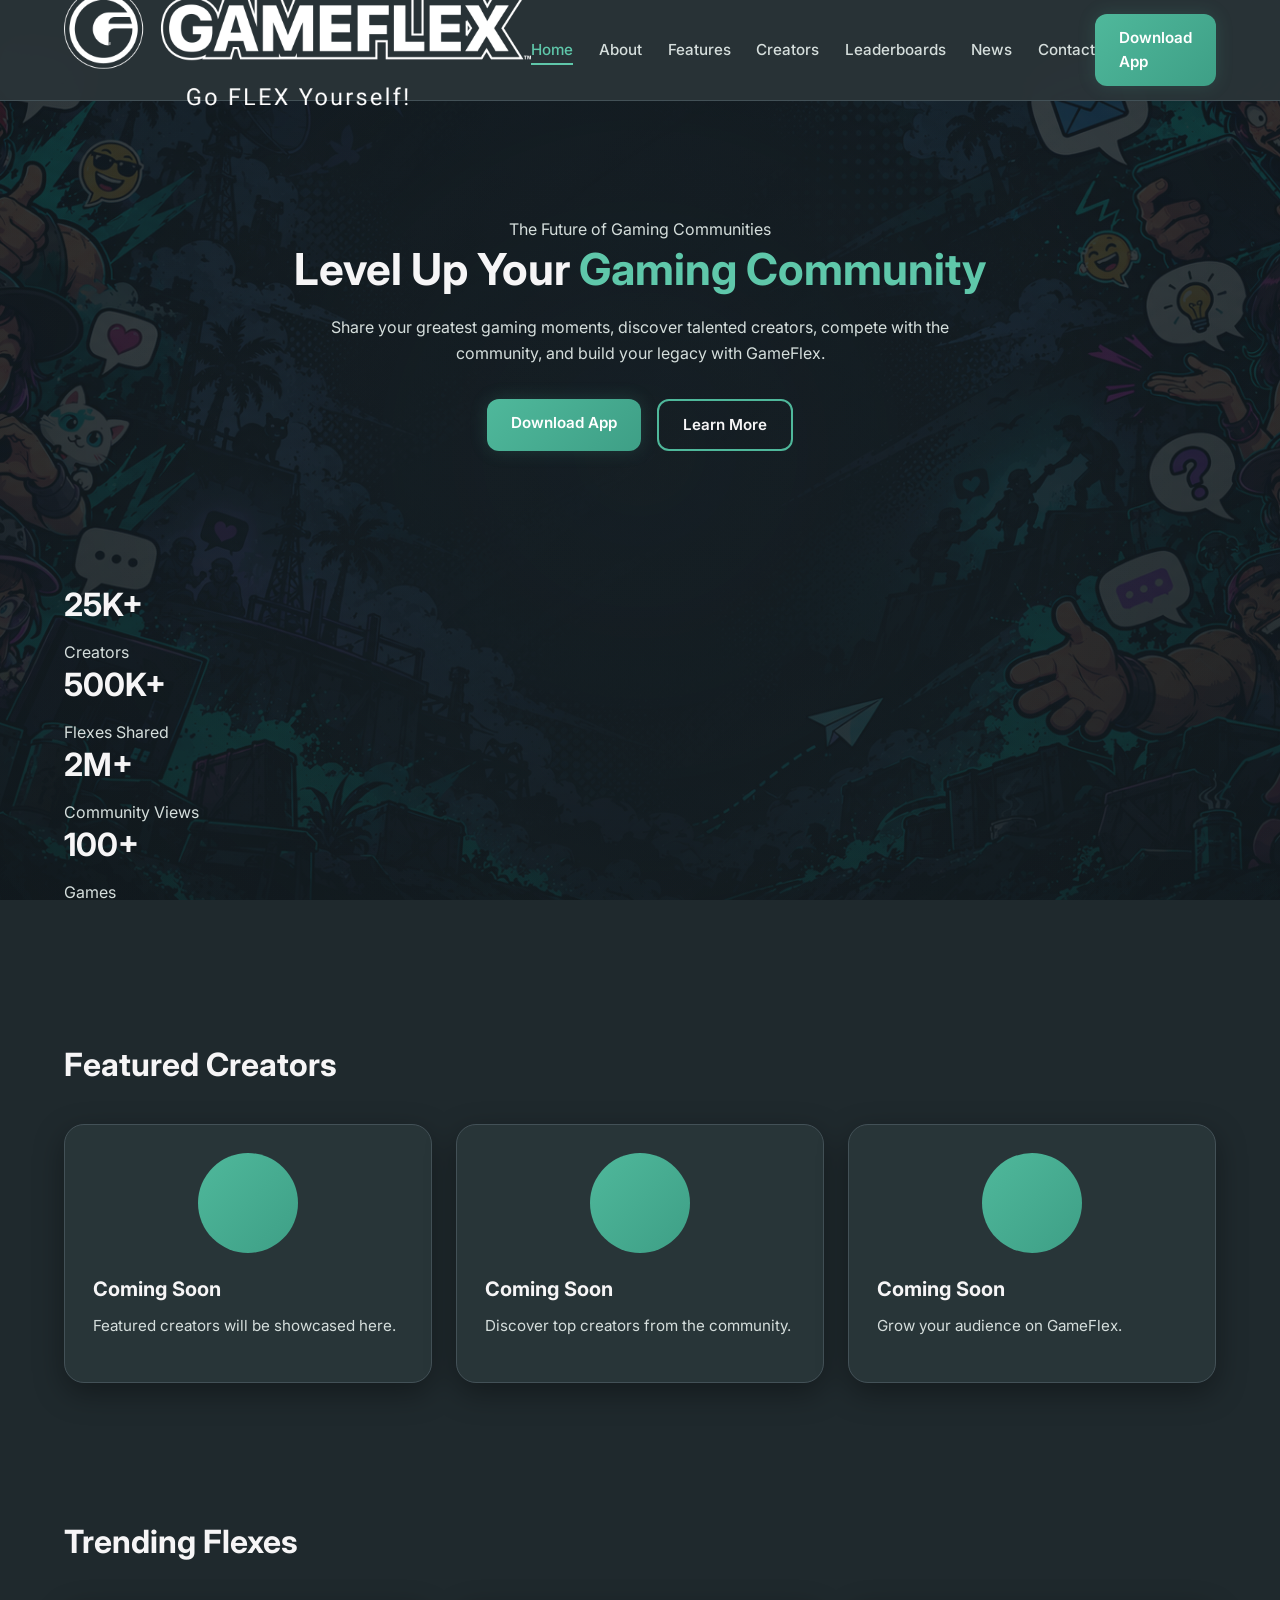
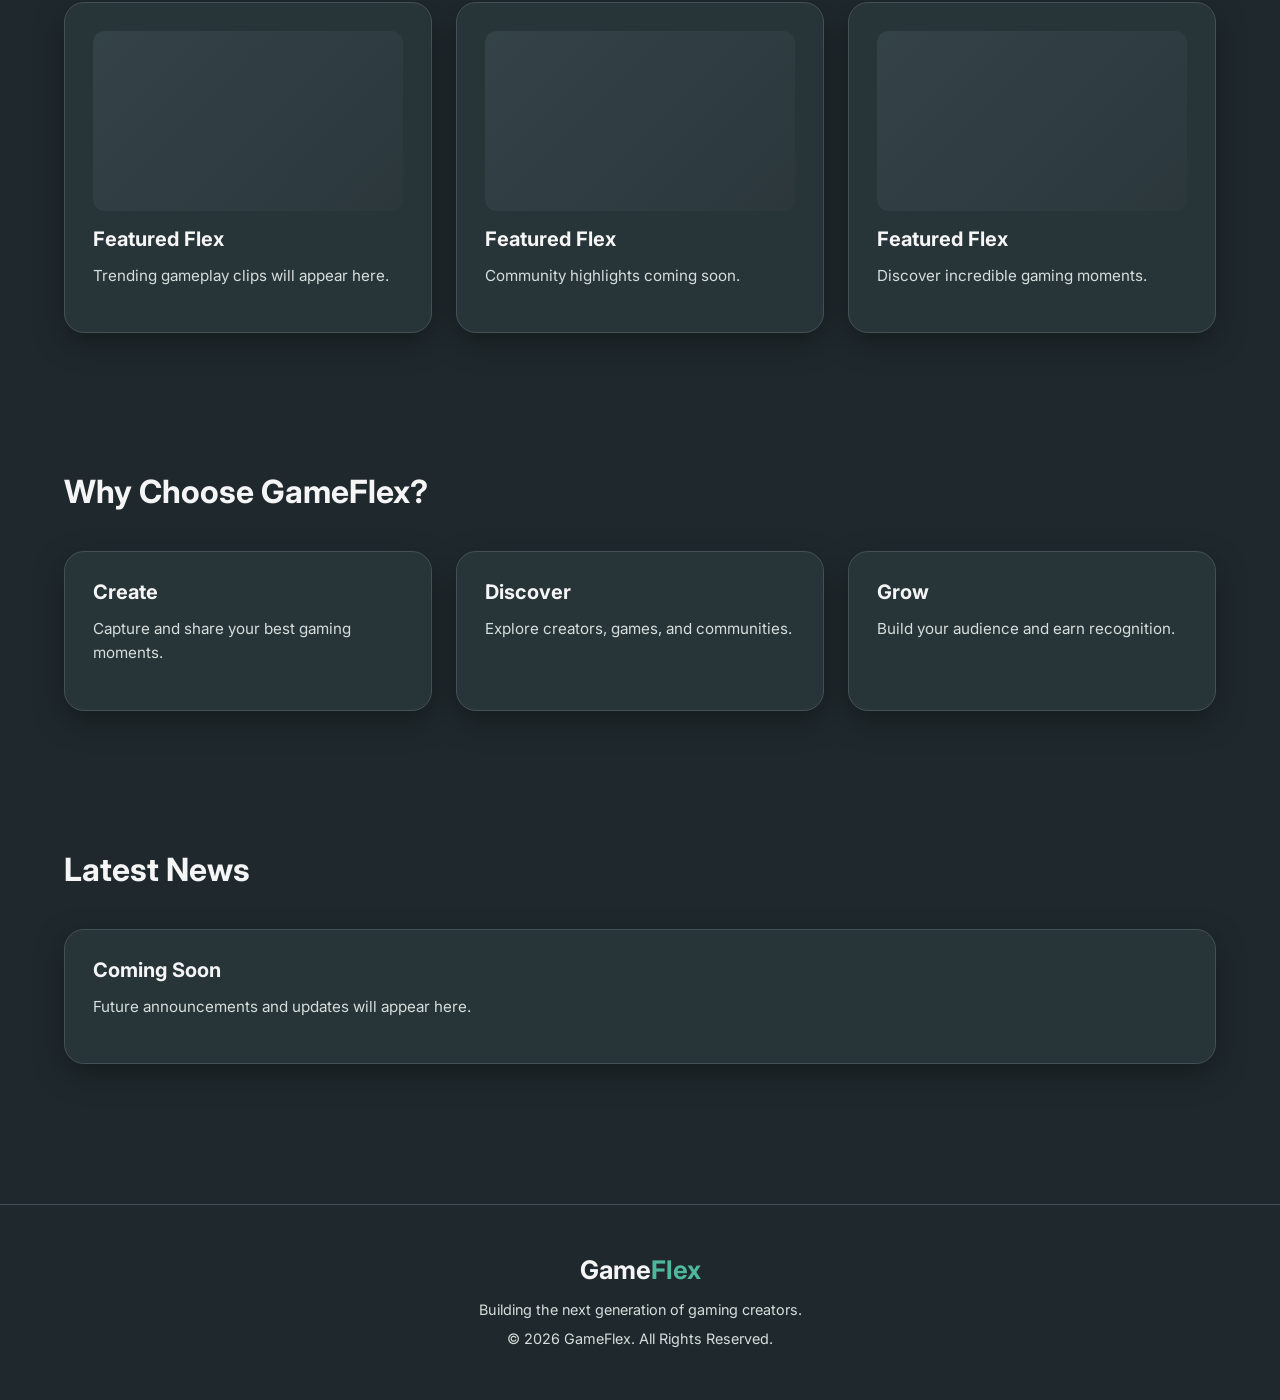
==== commit c23609c1: "Update index.html" ====
--- a/index.html
+++ b/index.html
@@ -33,9 +33,13 @@
 
         <nav class="navbar">
 
-            <a href="index.html" class="logo" aria-label="GameFlex Home">
-                <img src="images/gameflex-logo.jpeg" alt="GameFlex">
-            </a>
+            <a href="#home" class="brand" aria-label="GameFlex Home">
+    <img
+        src="images/gf-logo_stacked-hor.png"
+        alt="GameFlex"
+        class="brand-logo"
+    >
+</a>
 
             <ul class="nav-links">
                 <li><a class="active" href="index.html">Home</a></li>
--- a/css/style.css
+++ b/css/style.css
@@ -389,6 +389,52 @@
     flex-wrap: wrap;
 }
 
+/* ===========================
+   About Page Background
+   =========================== */
+
+.about-page {
+    position: relative;
+    background: var(--background-dark);
+}
+
+.about-page::before {
+    content: "";
+
+    position: fixed;
+    inset: 0;
+
+    z-index: -2;
+
+    background-image:
+        linear-gradient(
+            rgba(20, 29, 33, 0.80),
+            rgba(20, 29, 33, 0.88)
+        ),
+        url("../images/AboutUsBackground.png");
+
+    background-size: cover;
+    background-position: center;
+    background-repeat: no-repeat;
+}
+
+.about-page::after {
+    content: "";
+
+    position: fixed;
+    inset: 0;
+
+    z-index: -1;
+
+    pointer-events: none;
+
+    background:
+        radial-gradient(
+            circle at center,
+            rgba(42, 51, 56, 0.08),
+            rgba(15, 22, 25, 0.40)
+        );
+}
 
 /* ===========================
    General Card Layouts
@@ -507,6 +553,90 @@
         );
 }
 
+/* ===========================
+   News Page Background
+   =========================== */
+
+.news-page {
+    position: relative;
+    background: var(--background-dark);
+}
+
+.news-page::before {
+    content: "";
+    position: fixed;
+    inset: 0;
+    z-index: -2;
+
+    background-image:
+        linear-gradient(
+            rgba(20, 29, 33, 0.80),
+            rgba(20, 29, 33, 0.88)
+        ),
+        url("../images/NewsBackground.png");
+
+    background-size: cover;
+    background-position: center;
+    background-repeat: no-repeat;
+}
+
+.news-page::after {
+    content: "";
+    position: fixed;
+    inset: 0;
+    z-index: -1;
+    pointer-events: none;
+
+    background:
+        radial-gradient(
+            circle at center,
+            rgba(42, 51, 56, 0.08),
+            rgba(15, 22, 25, 0.42)
+        );
+}
+
+
+/* ===========================
+   Contact Page Background
+   =========================== */
+
+.contact-page {
+    position: relative;
+    background: var(--background-dark);
+}
+
+.contact-page::before {
+    content: "";
+    position: fixed;
+    inset: 0;
+    z-index: -2;
+
+    background-image:
+        linear-gradient(
+            rgba(20, 29, 33, 0.80),
+            rgba(20, 29, 33, 0.88)
+        ),
+        url("../images/ContactBackground.png");
+
+    background-size: cover;
+    background-position: center;
+    background-repeat: no-repeat;
+}
+
+.contact-page::after {
+    content: "";
+    position: fixed;
+    inset: 0;
+    z-index: -1;
+    pointer-events: none;
+
+    background:
+        radial-gradient(
+            circle at center,
+            rgba(42, 51, 56, 0.08),
+            rgba(15, 22, 25, 0.40)
+        );
+}
 
 /* ===========================
    Features Hero
@@ -803,7 +933,98 @@
     background: var(--surface);
 }
 
-
+/* ===========================
+   Leaderboard Page Background
+   =========================== */
+
+.leaderboard-page {
+    position: relative;
+    background: var(--background-dark);
+}
+
+.leaderboard-page::before {
+    content: "";
+
+    position: fixed;
+    inset: 0;
+
+    z-index: -2;
+
+    background-image:
+        linear-gradient(
+            rgba(20, 29, 33, 0.80),
+            rgba(20, 29, 33, 0.88)
+        ),
+        url("../images/LeaderboardBackground.png");
+
+    background-size: cover;
+    background-position: center;
+    background-repeat: no-repeat;
+}
+
+.leaderboard-page::after {
+    content: "";
+
+    position: fixed;
+    inset: 0;
+
+    z-index: -1;
+
+    pointer-events: none;
+
+    background:
+        radial-gradient(
+            circle at center,
+            rgba(42, 51, 56, 0.08),
+            rgba(15, 22, 25, 0.42)
+        );
+}
+/* ===========================
+   Creators Page Background
+   =========================== */
+
+.creators-page {
+    position: relative;
+    background: var(--background-dark);
+}
+
+.creators-page::before {
+    content: "";
+
+    position: fixed;
+    inset: 0;
+
+    z-index: -2;
+
+    background-image:
+        linear-gradient(
+            rgba(20, 29, 33, 0.80),
+            rgba(20, 29, 33, 0.88)
+        ),
+        url("../images/CreatorsBackground.png");
+
+    background-size: cover;
+    background-position: center;
+    background-repeat: no-repeat;
+}
+
+.creators-page::after {
+    content: "";
+
+    position: fixed;
+    inset: 0;
+
+    z-index: -1;
+
+    pointer-events: none;
+
+    background:
+        radial-gradient(
+            circle at center,
+            rgba(42, 51, 56, 0.08),
+            rgba(15, 22, 25, 0.40)
+        );
+}
 /* ===========================
    Footer
    =========================== */
--- a/css/style.css
+++ b/css/style.css
@@ -389,6 +389,52 @@
     flex-wrap: wrap;
 }
 
+/* ===========================
+   About Page Background
+   =========================== */
+
+.about-page {
+    position: relative;
+    background: var(--background-dark);
+}
+
+.about-page::before {
+    content: "";
+
+    position: fixed;
+    inset: 0;
+
+    z-index: -2;
+
+    background-image:
+        linear-gradient(
+            rgba(20, 29, 33, 0.80),
+            rgba(20, 29, 33, 0.88)
+        ),
+        url("../images/AboutUsBackground.png");
+
+    background-size: cover;
+    background-position: center;
+    background-repeat: no-repeat;
+}
+
+.about-page::after {
+    content: "";
+
+    position: fixed;
+    inset: 0;
+
+    z-index: -1;
+
+    pointer-events: none;
+
+    background:
+        radial-gradient(
+            circle at center,
+            rgba(42, 51, 56, 0.08),
+            rgba(15, 22, 25, 0.40)
+        );
+}
 
 /* ===========================
    General Card Layouts
@@ -507,6 +553,90 @@
         );
 }
 
+/* ===========================
+   News Page Background
+   =========================== */
+
+.news-page {
+    position: relative;
+    background: var(--background-dark);
+}
+
+.news-page::before {
+    content: "";
+    position: fixed;
+    inset: 0;
+    z-index: -2;
+
+    background-image:
+        linear-gradient(
+            rgba(20, 29, 33, 0.80),
+            rgba(20, 29, 33, 0.88)
+        ),
+        url("../images/NewsBackground.png");
+
+    background-size: cover;
+    background-position: center;
+    background-repeat: no-repeat;
+}
+
+.news-page::after {
+    content: "";
+    position: fixed;
+    inset: 0;
+    z-index: -1;
+    pointer-events: none;
+
+    background:
+        radial-gradient(
+            circle at center,
+            rgba(42, 51, 56, 0.08),
+            rgba(15, 22, 25, 0.42)
+        );
+}
+
+
+/* ===========================
+   Contact Page Background
+   =========================== */
+
+.contact-page {
+    position: relative;
+    background: var(--background-dark);
+}
+
+.contact-page::before {
+    content: "";
+    position: fixed;
+    inset: 0;
+    z-index: -2;
+
+    background-image:
+        linear-gradient(
+            rgba(20, 29, 33, 0.80),
+            rgba(20, 29, 33, 0.88)
+        ),
+        url("../images/ContactBackground.png");
+
+    background-size: cover;
+    background-position: center;
+    background-repeat: no-repeat;
+}
+
+.contact-page::after {
+    content: "";
+    position: fixed;
+    inset: 0;
+    z-index: -1;
+    pointer-events: none;
+
+    background:
+        radial-gradient(
+            circle at center,
+            rgba(42, 51, 56, 0.08),
+            rgba(15, 22, 25, 0.40)
+        );
+}
 
 /* ===========================
    Features Hero
@@ -803,7 +933,98 @@
     background: var(--surface);
 }
 
-
+/* ===========================
+   Leaderboard Page Background
+   =========================== */
+
+.leaderboard-page {
+    position: relative;
+    background: var(--background-dark);
+}
+
+.leaderboard-page::before {
+    content: "";
+
+    position: fixed;
+    inset: 0;
+
+    z-index: -2;
+
+    background-image:
+        linear-gradient(
+            rgba(20, 29, 33, 0.80),
+            rgba(20, 29, 33, 0.88)
+        ),
+        url("../images/LeaderboardBackground.png");
+
+    background-size: cover;
+    background-position: center;
+    background-repeat: no-repeat;
+}
+
+.leaderboard-page::after {
+    content: "";
+
+    position: fixed;
+    inset: 0;
+
+    z-index: -1;
+
+    pointer-events: none;
+
+    background:
+        radial-gradient(
+            circle at center,
+            rgba(42, 51, 56, 0.08),
+            rgba(15, 22, 25, 0.42)
+        );
+}
+/* ===========================
+   Creators Page Background
+   =========================== */
+
+.creators-page {
+    position: relative;
+    background: var(--background-dark);
+}
+
+.creators-page::before {
+    content: "";
+
+    position: fixed;
+    inset: 0;
+
+    z-index: -2;
+
+    background-image:
+        linear-gradient(
+            rgba(20, 29, 33, 0.80),
+            rgba(20, 29, 33, 0.88)
+        ),
+        url("../images/CreatorsBackground.png");
+
+    background-size: cover;
+    background-position: center;
+    background-repeat: no-repeat;
+}
+
+.creators-page::after {
+    content: "";
+
+    position: fixed;
+    inset: 0;
+
+    z-index: -1;
+
+    pointer-events: none;
+
+    background:
+        radial-gradient(
+            circle at center,
+            rgba(42, 51, 56, 0.08),
+            rgba(15, 22, 25, 0.40)
+        );
+}
 /* ===========================
    Footer
    =========================== */
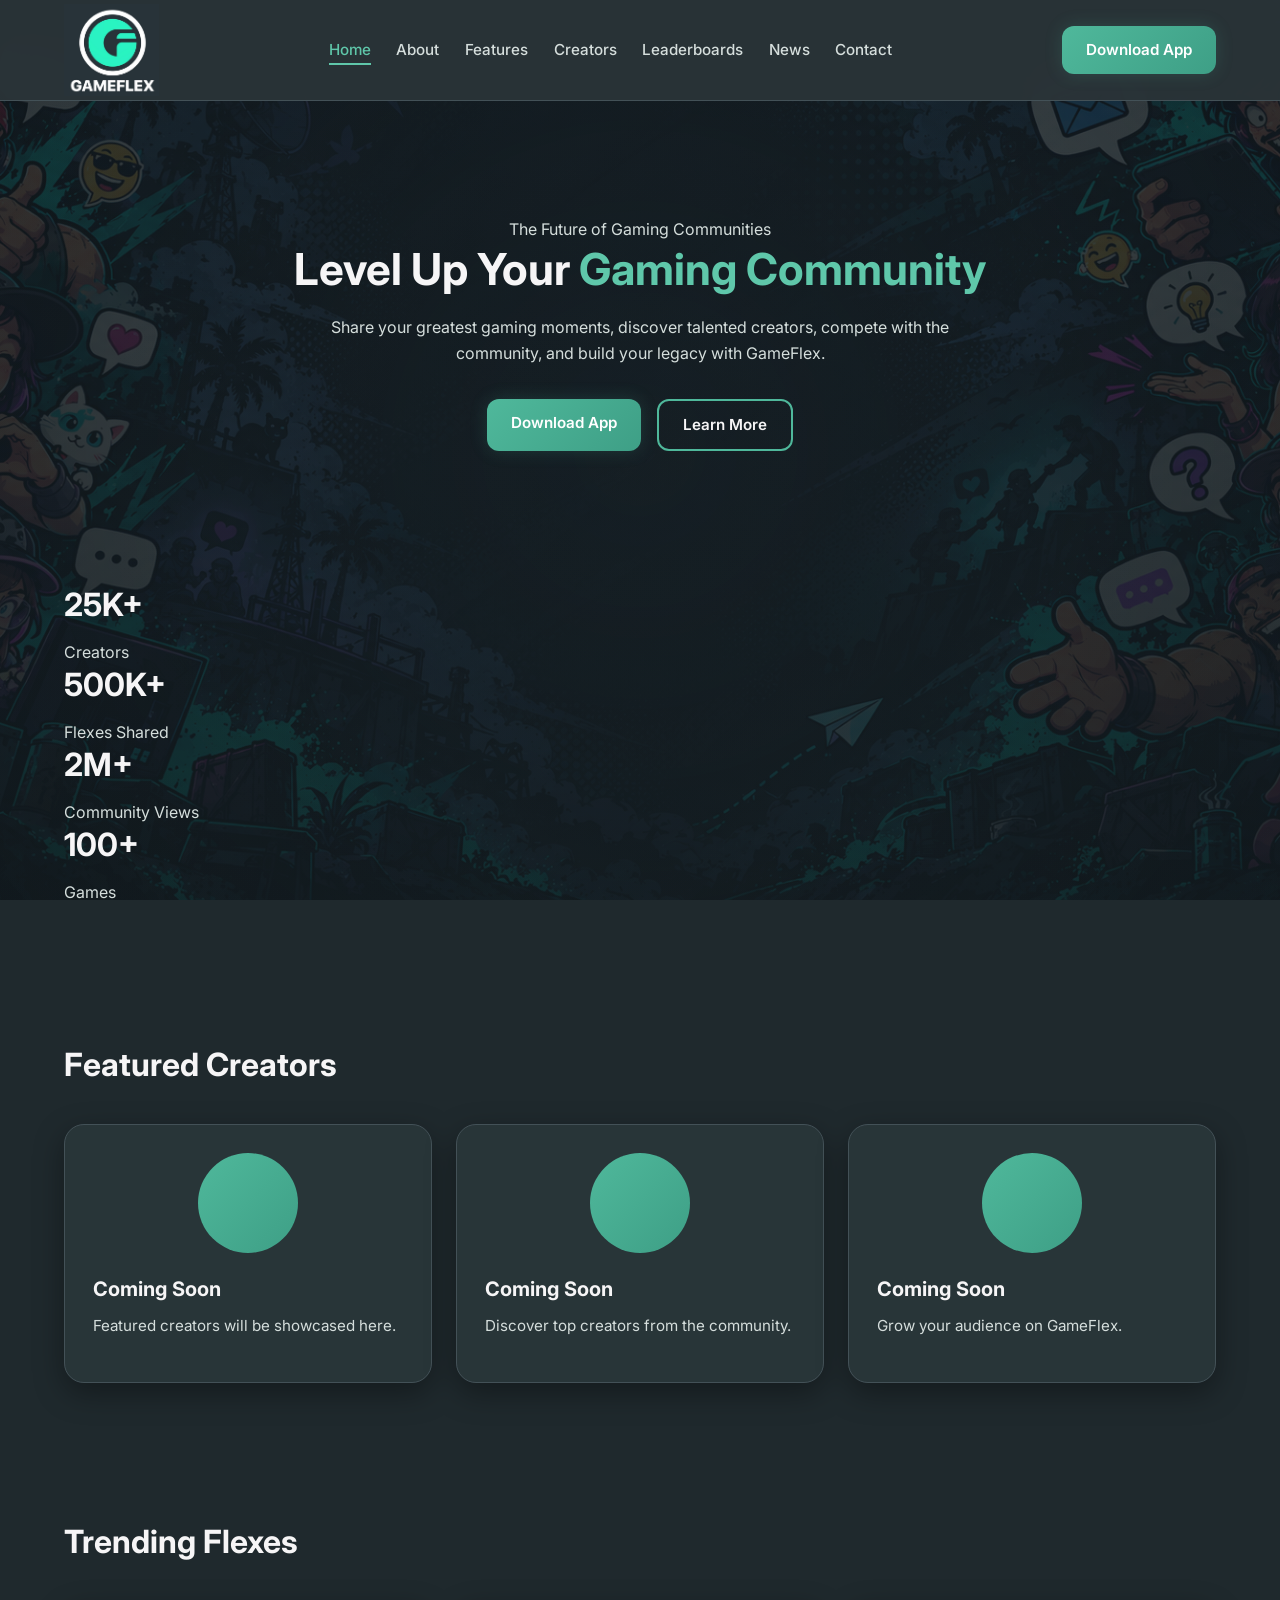
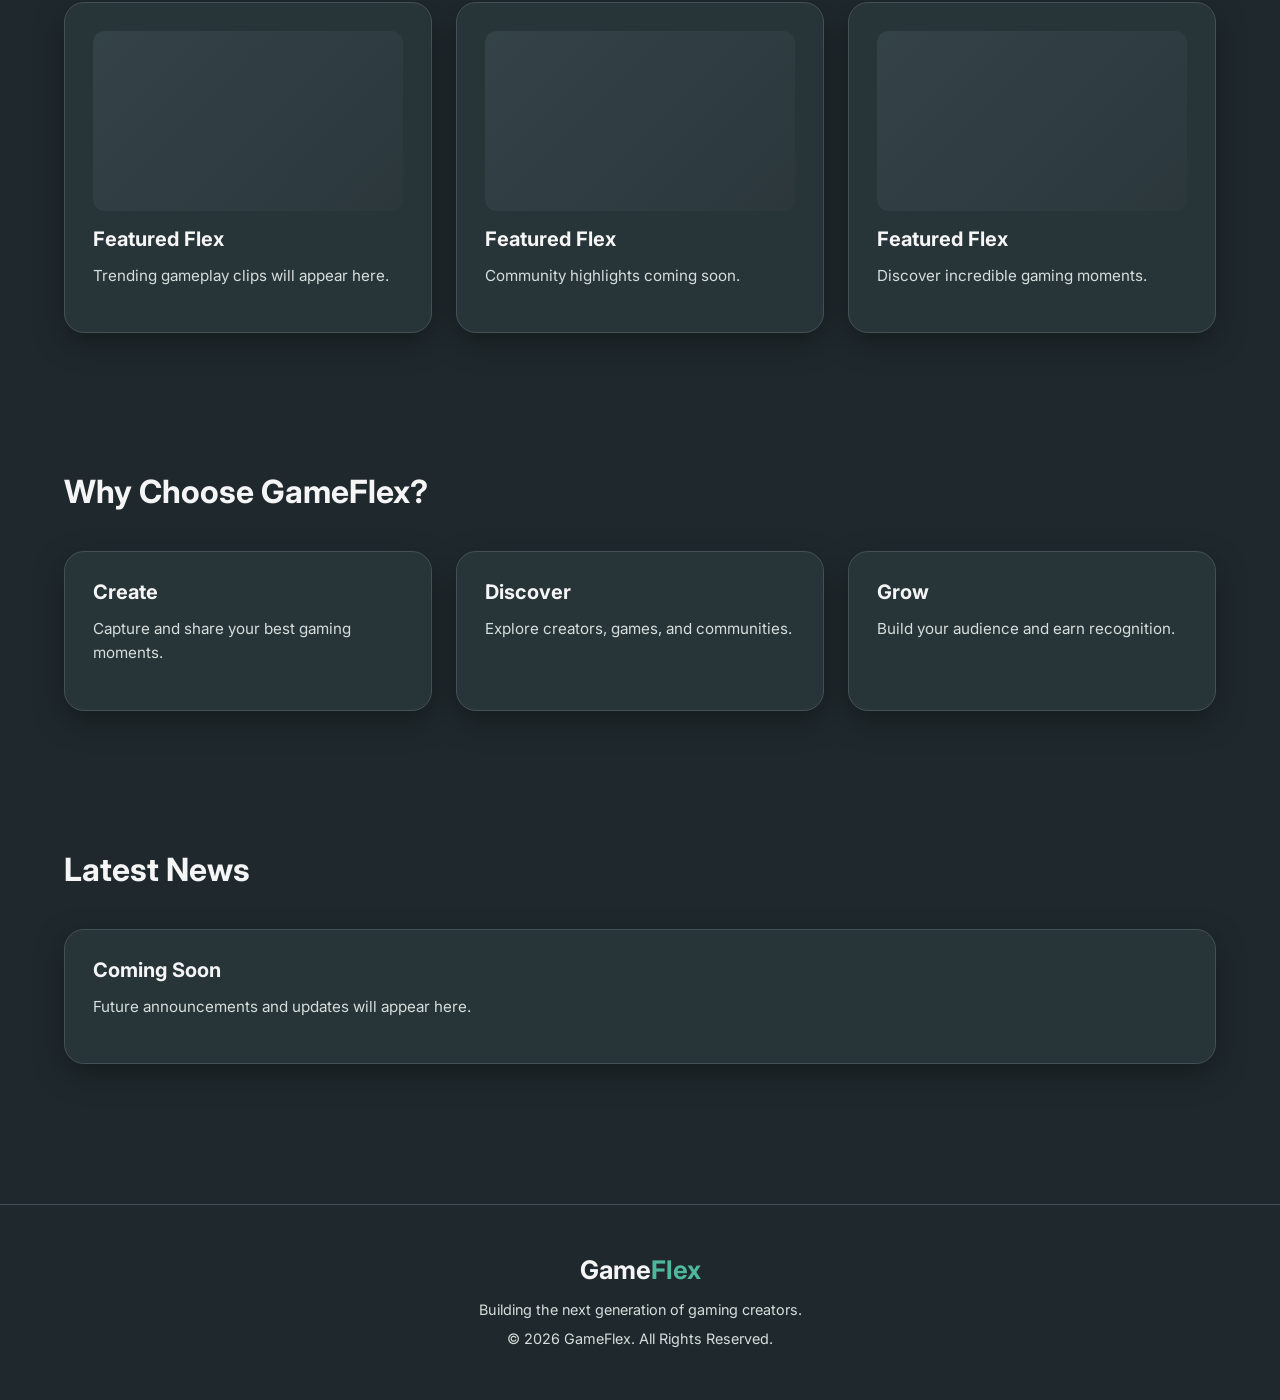
==== commit 654a5223: "Update index.html" ====
--- a/index.html
+++ b/index.html
@@ -33,13 +33,9 @@
 
         <nav class="navbar">
 
-            <a href="#home" class="brand" aria-label="GameFlex Home">
-    <img
-        src="images/gf-logo_stacked-hor.png"
-        alt="GameFlex"
-        class="brand-logo"
-    >
-</a>
+            <a href="index.html" class="logo" aria-label="GameFlex Home">
+                <img src="images/gameflex-logo.jpeg" alt="GameFlex">
+            </a>
 
             <ul class="nav-links">
                 <li><a class="active" href="index.html">Home</a></li>
